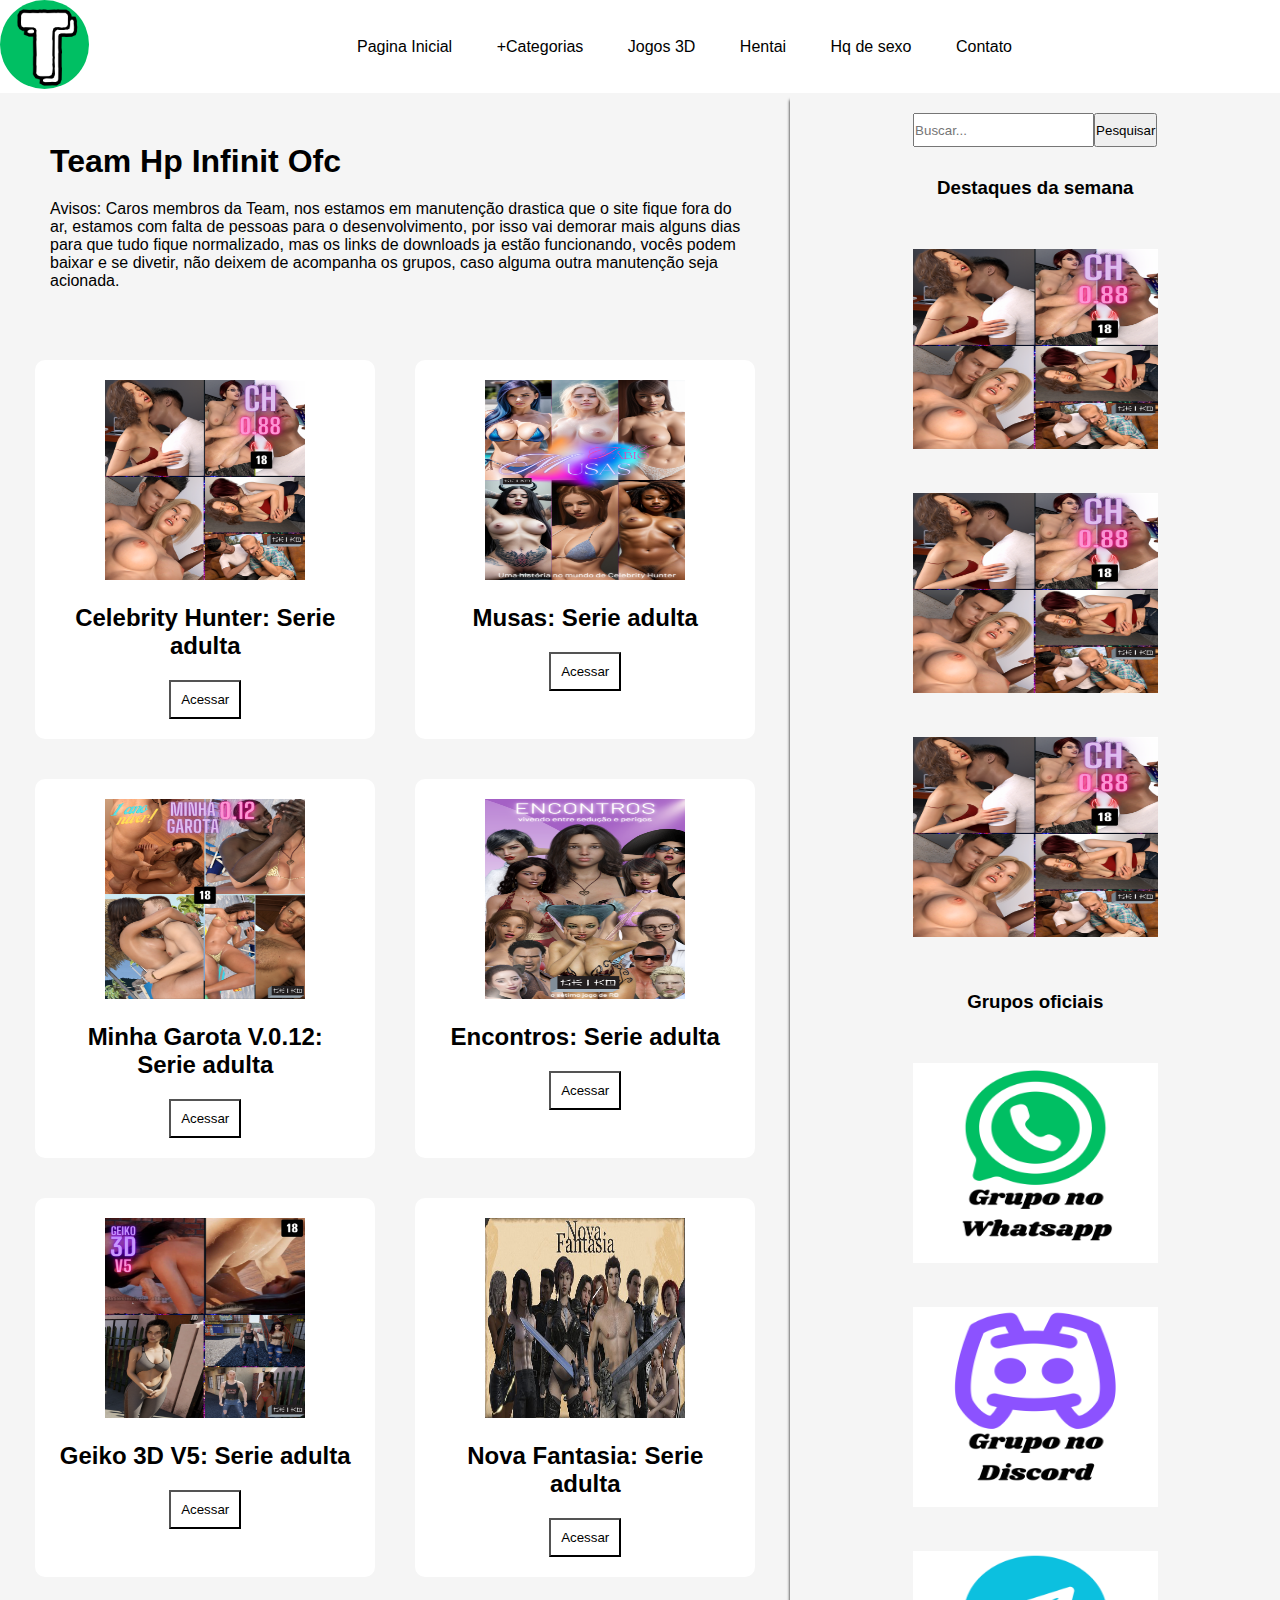
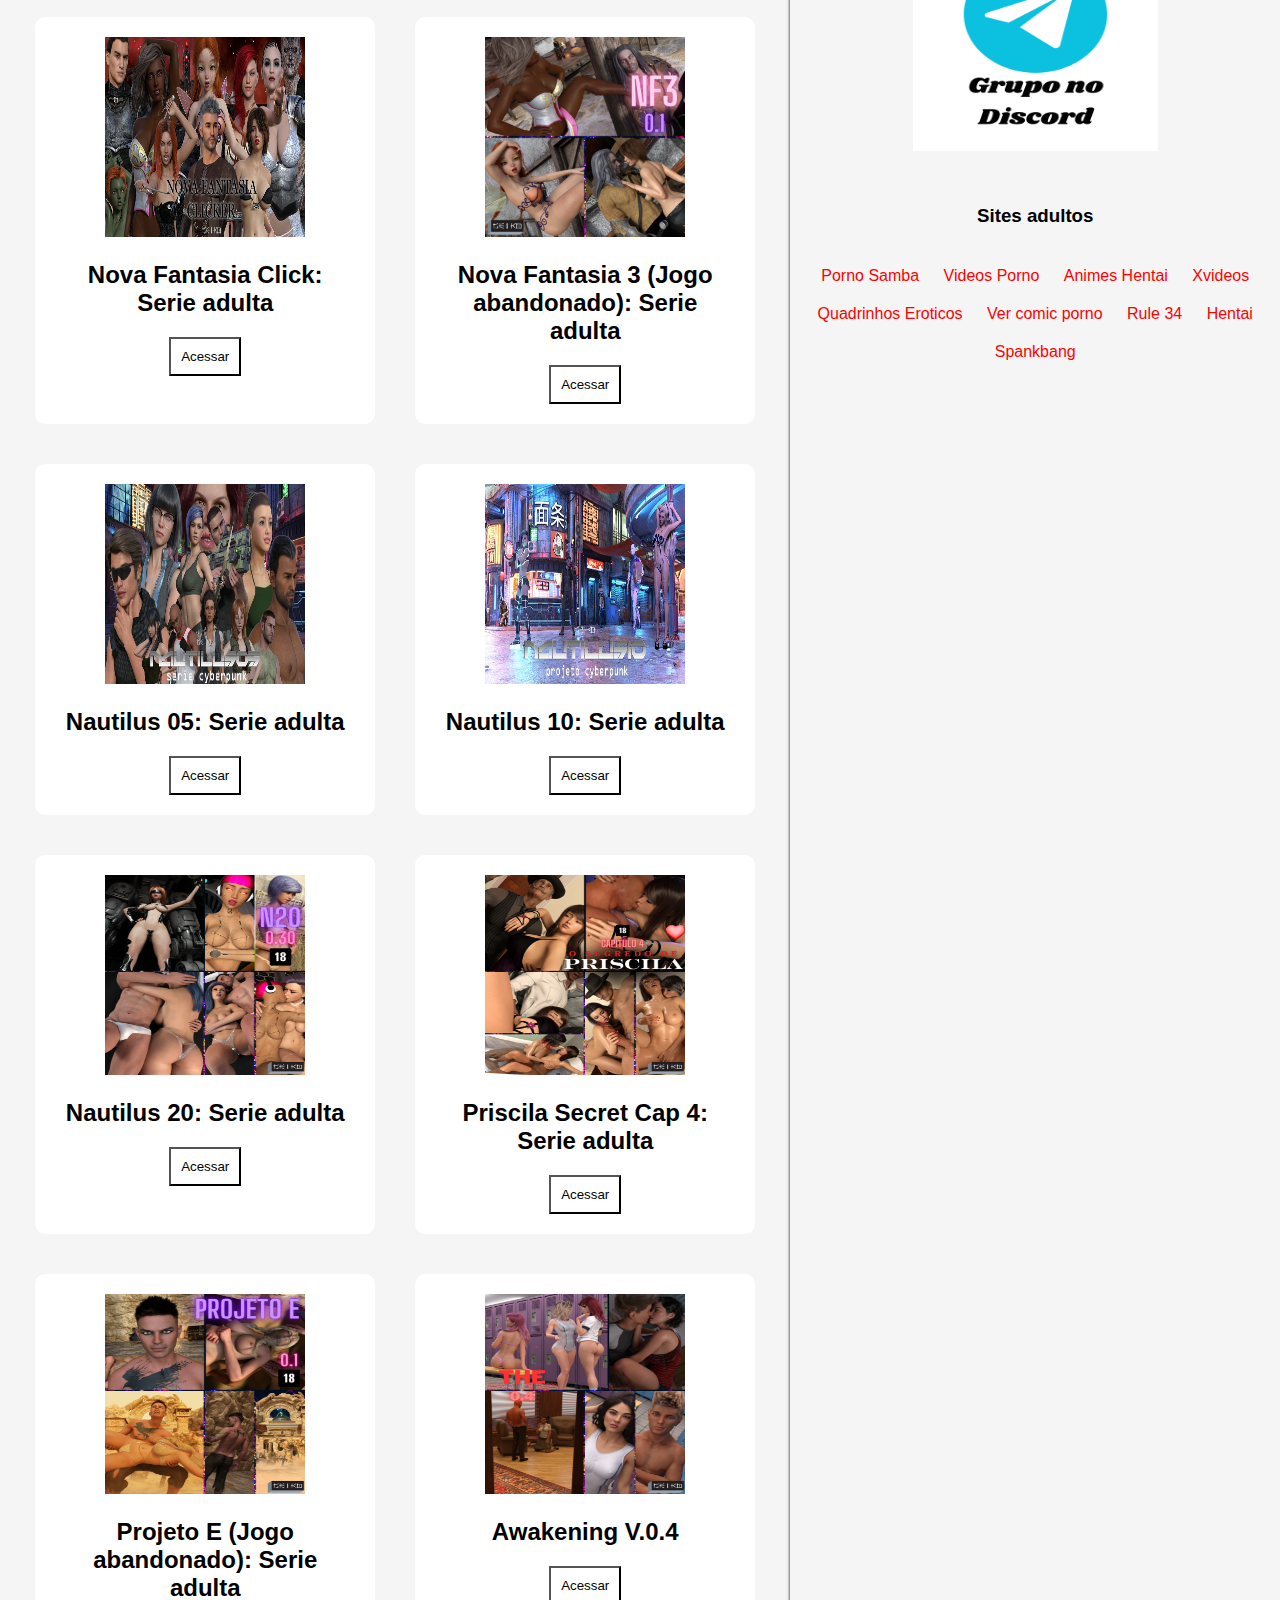
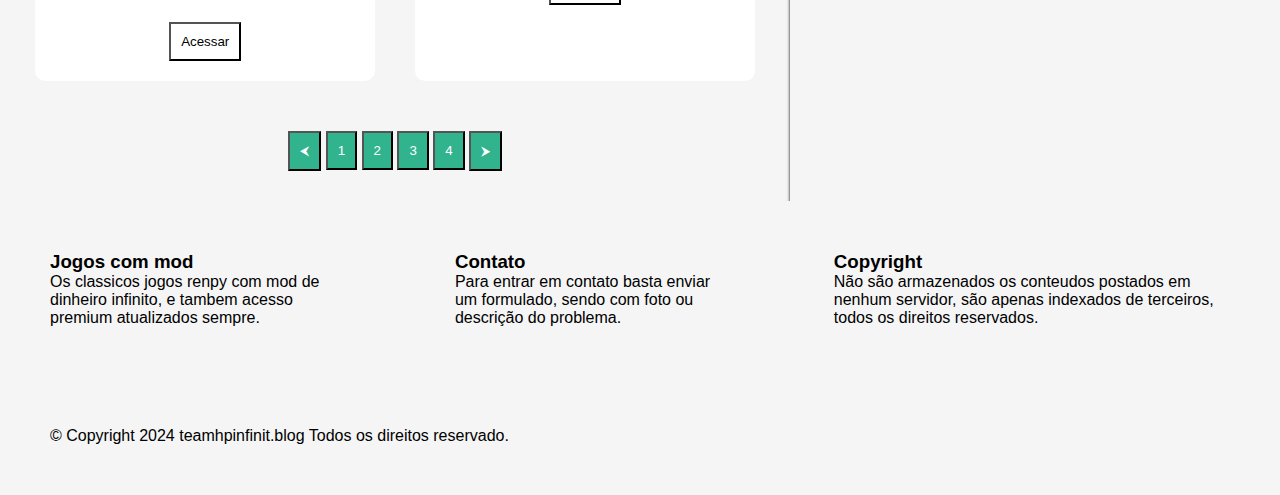
==== index.html @ 03e81458 "up" ====
<!DOCTYPE html>
<html lang="pt-br">

<head>
    <meta charset="UTF-8">
    <meta name="viewport" content="width=device-width, initial-scale=1.0">
    <title>Team Hp Infinit</title>
    <link rel="stylesheet" href="style.css">
    <link rel="stylesheet" media="(max-width: 960px)" href="mobile.css">
    <link rel="shortcut icon" href="images/favicon/fav.png" type="image/x-icon">
    <script src="js.js"></script>
</head>

<body>
    <div class="container">
        <header class="item display">
            <div class="logotipo">
                <a href=""><img src="images/logo/logotipo.png" alt=""></a>
            </div>
            <nav class="navegacao">
                <ul>
                    <li><a href="#">Pagina Inicial</a></li>
                    <li><a href="#">+Categorias</a></li>
                    <li><a href="https://cavernadofap.com/" target="_blank" title="Ir para o site">Jogos 3D</a></li>
                    <li><a href="https://www.muitohentai.com/" target="_blank" title="Ir para o site">Hentai</a></li>
                    <li><a href="https://www.quadrinhosdesexo.com/" target="_blank" title="Ir para o site">Hq de
                            sexo</a></li>
                    <li><a href="https://forms.gle/F5Vw3w3EpwEuDKp57" target="_blank"
                            title="Formulario de contato">Contato</a></li>
                </ul>
            </nav>
            <div class="botaomenu">
                <button onclick="ativarmenu()"><img src="images/icons/menu.png" alt=""></button>
            </div>
            <div class="menuoculto">

            </div>


        </header>
        <nav class="navmobi">
            <ul>
                <button onclick="desativarmenu()">X</button>
                <li><a href="#">Pagina Inicial</a></li>
                <li><a href="#">+Categorias</a></li>
                <li><a href="https://cavernadofap.com/" target="_blank" title="Ir para o site">Jogos 3D</a></li>
                <li><a href="https://www.muitohentai.com/" target="_blank" title="Ir para o site">Hentai</a></li>
                <li><a href="https://www.quadrinhosdesexo.com/" target="_blank" title="Ir para o site">Hq de sexo</a>
                </li>
                <li><a href="https://forms.gle/F5Vw3w3EpwEuDKp57" target="_blank"
                        title="Formulario de contato">Contato</a></li>
            </ul>
        </nav>
        <main class="item">

            <div class="titulo">
                <h1>
                    Team Hp Infinit Ofc
                </h1>
                <p>
                    Avisos: Caros membros da Team, nos estamos em manutenção drastica que o site fique fora do ar,
                    estamos com falta de pessoas para o desenvolvimento, por isso vai demorar mais alguns dias para que
                    tudo fique normalizado, mas os links de downloads ja estão funcionando, vocês podem baixar e se
                    divetir, não deixem de acompanha os grupos, caso alguma outra manutenção seja acionada.
                </p>
            </div>

            <div class="conteudos">

                <div class="jogos">
                    <img src="images/capas dos jogos/geiko games/ch/celebrityhuntergk.png" alt="">
                    <h2>
                        Celebrity Hunter: Serie adulta
                    </h2>
                    <button><a href="jogos/geikogames/celebrityhunter/celebrityhunter.html">Acessar</a></button>
                </div>

                <div class="jogos">
                    <img src="images/capas dos jogos/geiko games/mu/musasgk.png" alt="">
                    <h2>
                        Musas: Serie adulta
                    </h2>
                    <button><a href="jogos/geikogames/musas/musas.html">Acessar</a></button>
                </div>

                <div class="jogos">
                    <img src="images/capas dos jogos/geiko games/my/minhagarotagk.png" alt="">
                    <h2>
                        Minha Garota V.0.12: Serie adulta
                    </h2>
                    <button><a href="jogos/geikogames/minhagarota/minhagarota.html">Acessar</a></button>
                </div>

                <div class="jogos">
                    <img src="images/capas dos jogos/geiko games/en/encontrosgk.png" alt="">
                    <h2>
                        Encontros: Serie adulta
                    </h2>
                    <button><a href="jogos/geikogames/encontros/encontros.html">Acessar</a></button>
                </div>

                <div class="jogos">
                    <img src="images/capas dos jogos/geiko games/gk3d/geiko3dV5.png" alt="">
                    <h2>
                        Geiko 3D V5: Serie adulta
                    </h2>
                    <button><a href="jogos/geikogames/geiko3d/geiko3d.html">Acessar</a></button>
                </div>

                <div class="jogos">
                    <img src="images/capas dos jogos/geiko games/nf/novafantasiagk.BannerPrincipalGPjpg" alt="">
                    <h2>
                        Nova Fantasia: Serie adulta
                    </h2>
                    <button><a href="jogos/geikogames/novafantasia/novafantasia.html">Acessar</a></button>
                </div>

                <div class="jogos">
                    <img src="images/capas dos jogos/geiko games/nfc/novafantasiaclickgk.Capa16x9jpg" alt="">
                    <h2>
                        Nova Fantasia Click: Serie adulta
                    </h2>
                    <button><a href="jogos/geikogames/novafantasiaclick/novafantasiaclick.html">Acessar</a></button>
                </div>

                <div class="jogos">
                    <img src="images/capas dos jogos/geiko games/nf3/novafantasia3gk.png" alt="">
                    <h2>
                        Nova Fantasia 3 (Jogo abandonado): Serie adulta
                    </h2>
                    <button><a href="jogos/geikogames/novafantasia3/novafantasia3.html">Acessar</a></button>
                </div>


                <div class="jogos">
                    <img src="images/capas dos jogos/geiko games/nt05/nautilus05gk.jpg" alt="">
                    <h2>
                        Nautilus 05: Serie adulta
                    </h2>
                    <button><a href="jogos/geikogames/nautilus05/nautilus05.html">Acessar</a></button>
                </div>

                <div class="jogos">
                    <img src="images/capas dos jogos/geiko games/nt10/nautilus10gk.jpg" alt="">
                    <h2>
                        Nautilus 10: Serie adulta
                    </h2>
                    <button><a href="jogos/geikogames/nautilus10/nautilus10.html">Acessar</a></button>
                </div>

                <div class="jogos">
                    <img src="images/capas dos jogos/geiko games/nt20/nautilus20gk.png" alt="">
                    <h2>
                        Nautilus 20: Serie adulta
                    </h2>
                    <button><a href="jogos/geikogames/nautilus20/nautilus20.html">Acessar</a></button>
                </div>

                <div class="jogos">
                    <img src="images/capas dos jogos/geiko games/pri/priscilasecretgk.png" alt="">
                    <h2>
                        Priscila Secret Cap 4: Serie adulta
                    </h2>
                    <button><a href="jogos/geikogames/priscilasecret/priscilasecret.html">Acessar</a></button>
                </div>

                <div class="jogos">
                    <img src="images/capas dos jogos/geiko games/projetoE/projetoegk.png" alt="">
                    <h2>
                        Projeto E (Jogo abandonado): Serie adulta
                    </h2>
                    <button><a href="jogos/geikogames/projetoe/projetoe.html">Acessar</a></button>
                </div>

                <div class="jogos">
                    <img src="images/capas dos jogos/geiko games/awa/awakening.png" alt="">
                    <h2>
                        Awakening V.0.4
                    </h2>
                    <button><a href="#" onclick="alert('Jogo indisponivel')">Acessar</a></button>
                </div>

            </div>

            <div class="proximapagina">
                <button><a href="#">&#11164;</a></button>
                <button><a href="#">1</a></button>
                <button><a href="#">2</a></button>
                <button><a href="#">3</a></button>
                <button><a href="#">4</a></button>
                <button><a href="#">&#11166;</a></button>
            </div>

        </main>
        <aside class="item">
            <div class="lateral">
                <div class="lupa">
                    <input type="text" placeholder="Buscar...">
                    <button>Pesquisar</button>
                </div>
                <div class="destaques">
                    <h3>
                        Destaques da semana
                    </h3>
                    <a href="#">
                        <img src="images/capas dos jogos/geiko games/ch/celebrityhuntergk.png" alt="">
                    </a>
                    <a href="#">
                        <img src="images/capas dos jogos/geiko games/ch/celebrityhuntergk.png" alt="">
                    </a>
                    <a href="#">
                        <img src="images/capas dos jogos/geiko games/ch/celebrityhuntergk.png" alt="">
                    </a>
                </div>

                <div class="grupos destaques">
                    <h3>
                        Grupos oficiais
                    </h3>
                    <a href="https://chat.whatsapp.com/IPwhOsysK3p9OAANcM45rq" target="_blank">
                        <img src="images/grupos/Grupo no Whatsapp.png" alt="">
                    </a>
                    <a href="https://discord.gg/swaqY6tvbE" target="_blank">
                        <img src="images/grupos/Grupo no Discord.png" alt="">
                    </a>
                    <a href="https://t.me/teamhpinfinit" target="_blank">
                        <img src="images/grupos/Grupo no Telegram.png" alt="">
                    </a>
                </div>

                <div class="sitesxxx">
                    <h3>
                        Sites adultos
                    </h3>
                    <ul>
                        <li><a href="https://www.sambaporno.com/" target="_blank" title="Ir para o site">Porno Samba</a>
                        </li>
                        <li><a href="https://pt.pornhub.com/" target="_blank" title="Ir para o site">Videos Porno</a>
                        </li>
                        <li><a href="https://hentailegendado.com/" target="_blank" title="Ir para o site">Animes
                                Hentai</a></li>
                        <li><a href="https://www.xvideos.com/" target="_blank" title="Ir para o site">Xvideos</a></li>
                        <li><a href="https://www.quadrinhoseroticos.blog/" target="_blank"
                                title="Ir para o site">Quadrinhos Eroticos</a></li>
                        <li><a href="https://chochox.com/porno/" target="_blank" title="Ir para o site">Ver comic
                                porno</a></li>
                        <li><a href="https://rule34.xxx/" target="_blank" title="Ir para o site">Rule 34</a></li>
                        <li><a href="https://www.muitohen" target="_blank" title="Ir para o site"> Hentai</a></li>
                        <li><a href="https://br.spankbang.com/" target="_blank" title="Ir para o site">Spankbang</a>
                        </li>
                    </ul>
                </div>

            </div>
        </aside>
        <footer class="item">
            <div class="quadros">

                <div class="coops">
                    <h3>
                        Jogos com mod
                    </h3>
                    <p>
                        Os classicos jogos renpy com mod de dinheiro infinito, e tambem acesso premium atualizados
                        sempre.
                    </p>
                </div>

                <div class="coops">
                    <h3>
                        Contato
                    </h3>
                    <p>
                        Para entrar em contato basta enviar um formulado, sendo com foto ou descrição do problema.
                    </p>
                </div>

                <div class="coops">
                    <h3>
                        Copyright
                    </h3>
                    <p>
                        Não são armazenados os conteudos postados em nenhum servidor, são apenas indexados de terceiros,
                        todos os direitos reservados.
                    </p>
                </div>

            </div>

            <div class="coopy">
                <p>
                    © Copyright 2024 teamhpinfinit.blog Todos os direitos reservado.
                </p>
            </div>

        </footer>
    </div>
</body>

</html>
---- style.css ----
*{
    font-family: Arial, Helvetica, sans-serif;
    max-width: 100%;
    margin: 0%;
    padding: 0%;
}

body{
    color: white;
    background-color: whitesmoke;
}

.container{
    display: grid;
    grid-template-areas: 
    "header header header"
    "main main aside"
    "footer footer footer"
    ;
}

header{
    grid-area: header;
}

main{
    grid-area: main;
    background-color: whitesmoke;
    color: black;
}

aside{
    grid-area: aside;
    background-color: whitesmoke;
    color: black;
    box-shadow: 3px 10px 3px 3px black;
}

footer{
    grid-area: footer;
}

.conteudos{
    display: flex;
    flex-wrap: wrap;
    justify-content: center;
}

.display{
    display: flex;
    align-items: center;
    background-color: white;
}

.logotipo img{
    width: 89px;
    border-radius: 50px;
}

.titulo{
    margin: 50px;
}

.titulo h1{
    margin: 20px 0px;
}

.navegacao{
    margin: auto;
}

.navegacao ul{
    list-style: none;
}

.navegacao li{
    display: inline-block;
    padding: 20px;
}

.navegacao a{
    color: black;
    opacity: 1;
    text-decoration: none;
}

.navegacao a:hover{
    opacity: 0.7;
}

.botaomenu{
    display: none;
}

.navmobi{
    display: none;
}

.botaomenu img{
    width: 50px;
}

.jogos{
    width: 300px;
    background-color: white;
    padding: 20px;
    margin: 20px;
    text-align: center;
    border-radius: 10px;
}

.jogos h2{
    margin: 20px 0px;
}

.jogos img{
    width: 200px;
    height: 200px;
}

.jogos button{
    padding: 10px;
    background-color: rgb(255, 255, 255);
    opacity: 1;
}

.jogos a{
    color: black;
    text-decoration: none;
}

.jogos a:hover{
    opacity: 0.7;
}

.proximapagina{
    text-align: center;
    margin: 30px 0px;
}

.proximapagina button{
    padding: 10px;
    background-color: rgb(49, 180, 141);
}

.proximapagina a{
    color: white;
    text-decoration: none;
    opacity: 1;
}

.proximapagina a:hover{
    opacity: 0.7;
}

.lupa{
    display: flex;
    justify-content: center;
    margin: 20px;
}

.lupa input{
    height: 30px;
}

.destaques{
    text-align: center;
}

.destaques h3{
    margin: 30px 0px;
}

.destaques img{
    width: 50%;
    height: 200px;
    margin: 20px 0px;
}

.sitesxxx{
    text-align: center;
}

.sitesxxx h3{
    margin: 30px 0px;
}

.sitesxxx ul{
    list-style: none;
}

.sitesxxx li{
    display: inline-block;
    padding: 10px;
}

.sitesxxx a{
    color: red;
    text-decoration: none;
    opacity: 1;
}

.sitesxxx a:hover{
    opacity: 0.7;
}

.quadros{
    display: flex;
    background-color: whitesmoke;
    color: black;
}

.coops{
    margin: 50px;
}

.coopy{
    margin: 50px;
    background-color: whitesmoke;
    color: black;
}
---- mobile.css ----
*{
    font-family: Arial, Helvetica, sans-serif;
}

body{
    color: white;
}

.container{
    display: block;
    gap: 5px;
    grid-template-areas: 
    "header header"
    "main main"
    "aisde aside"
    "footer footer"
    ;
}

header{
    grid-area: header;
}

main{
    grid-area: main;
}

aside{
    grid-area: aside;
}

footer{
    grid-area: footer;
}

.item{
    background-color: ;
    padding: 20px 0px;
}

.display{
    display: flex;
}

.logotipo{
    margin: 0;
}

.navegacao{
    display: none;
}

.navegacao ul{
    list-style: none;
}

.navegacao li{
    display: inline-block;
    padding: 20px;
}

.navegacao a{
    color: white;
    opacity: 1;
    text-decoration: none;
}

.navegacao a:hover{
    opacity: 0.7;
}

.botaomenu{
    display: block;
    position: absolute;
    right: 0;
}

.botaomenu img{
    width: 50px;
}

.navmobi{
    position: absolute;
    top: 0;
    background-color: white;
    padding: 20px;
    width: 250px;
    height: 1110vh;
    box-shadow: 3px 3px 3px red;
}

.navmobi button{
    font-weight: bold;
    padding: 10px;
    background-color: white;
}

.navmobi ul{
    list-style: none;
}

.navmobi li{
    margin: 30px;
    padding: 10px;
}

.navmobi a{
    color: black;
    opacity: 1;
    text-decoration: none;
}

.navmobia a:hover{
    opacity: 0.7;
}

.fechar{
    font-size: 30px;
}

.lateral{
    width: 100%;
}

.lupa{
    display: flex;
    justify-content: center;
    margin: 20px;
}

.lupa input{
    height: 30px;
}

.destaques{
    text-align: center;
}

.destaques img{
    display: flex;
    width: 200px;
    height: 200px;
    margin: 20px auto;
}

.sitesxxx{
    text-align: center;
    margin: 0px 40px;
}

.sitesxxx ul{
    list-style: none;
}

.sitesxxx li{
    display: inline-block;
    padding: 10px;
}

.sitesxxx a{
    color: red;
    text-decoration: none;
    opacity: 1;
}

.sitesxxx a:hover{
    opacity: 0.7;
}

.quadros{
    display: block;
}
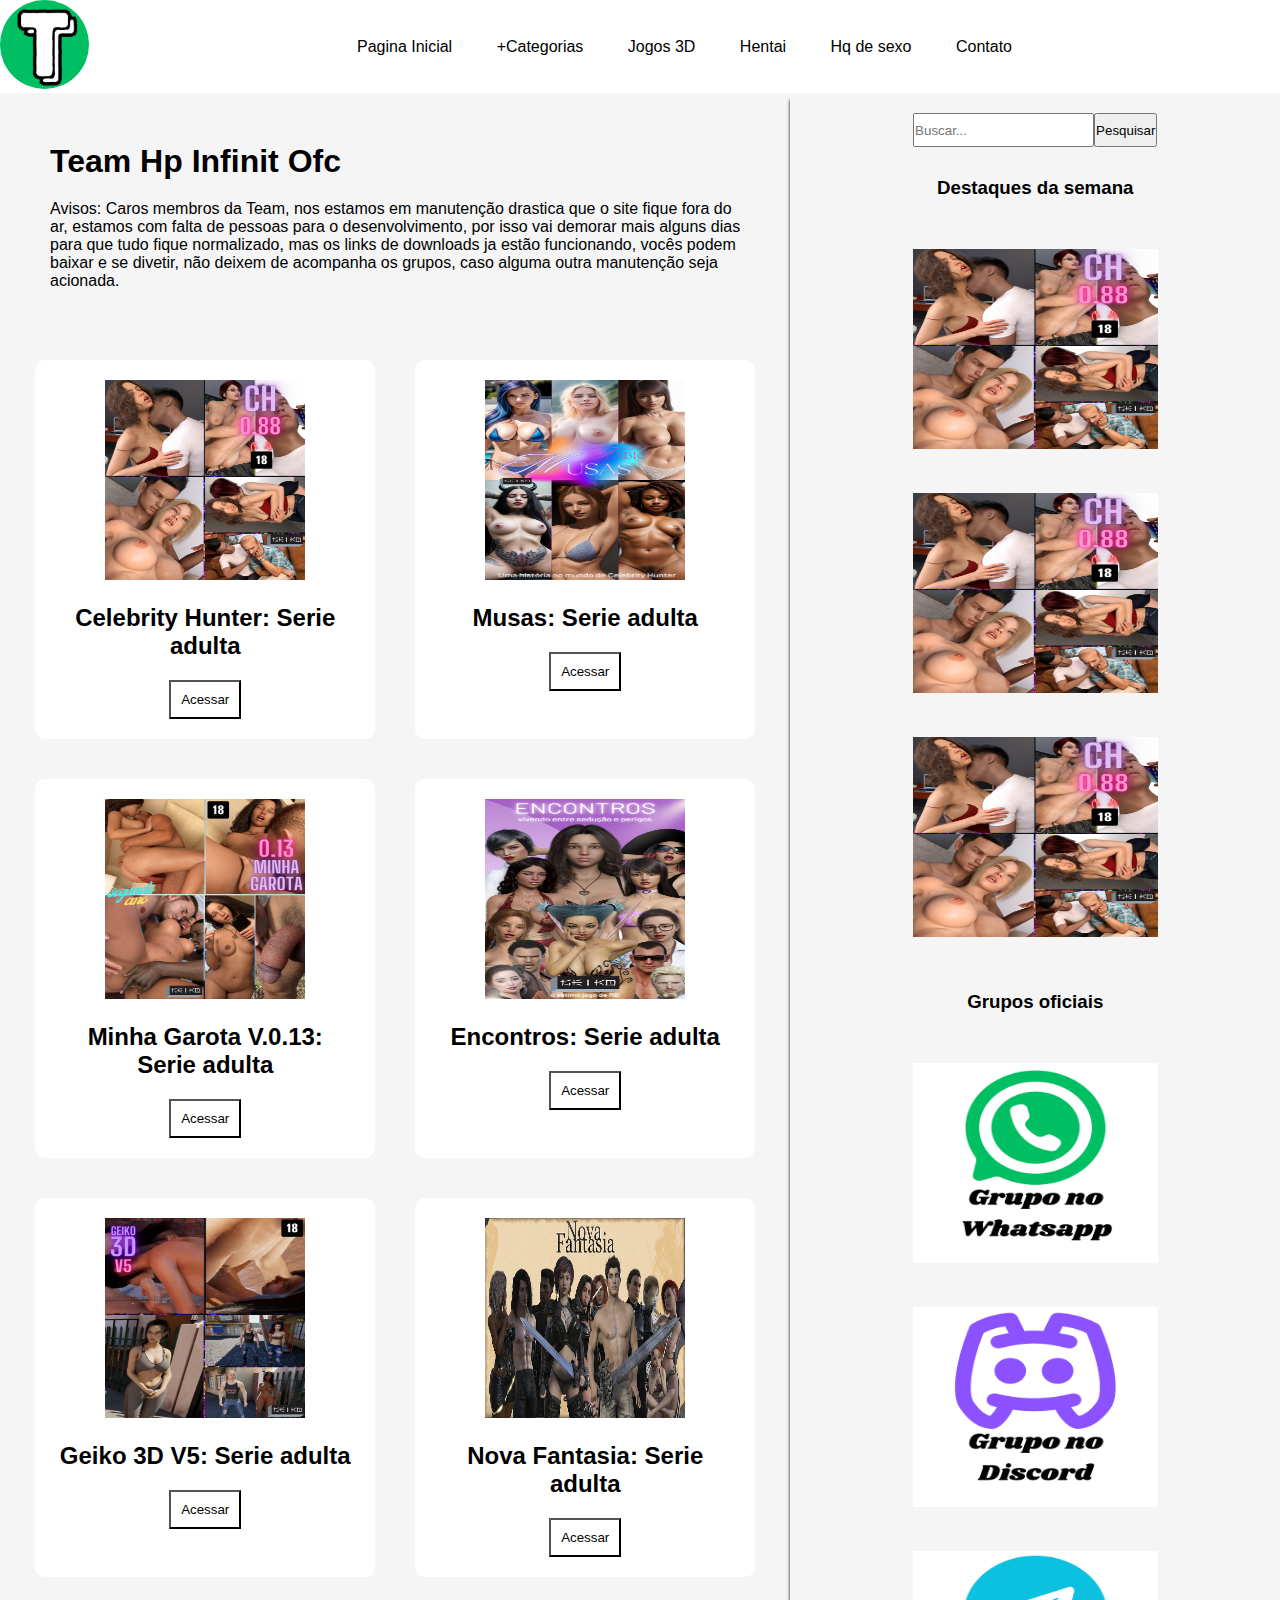
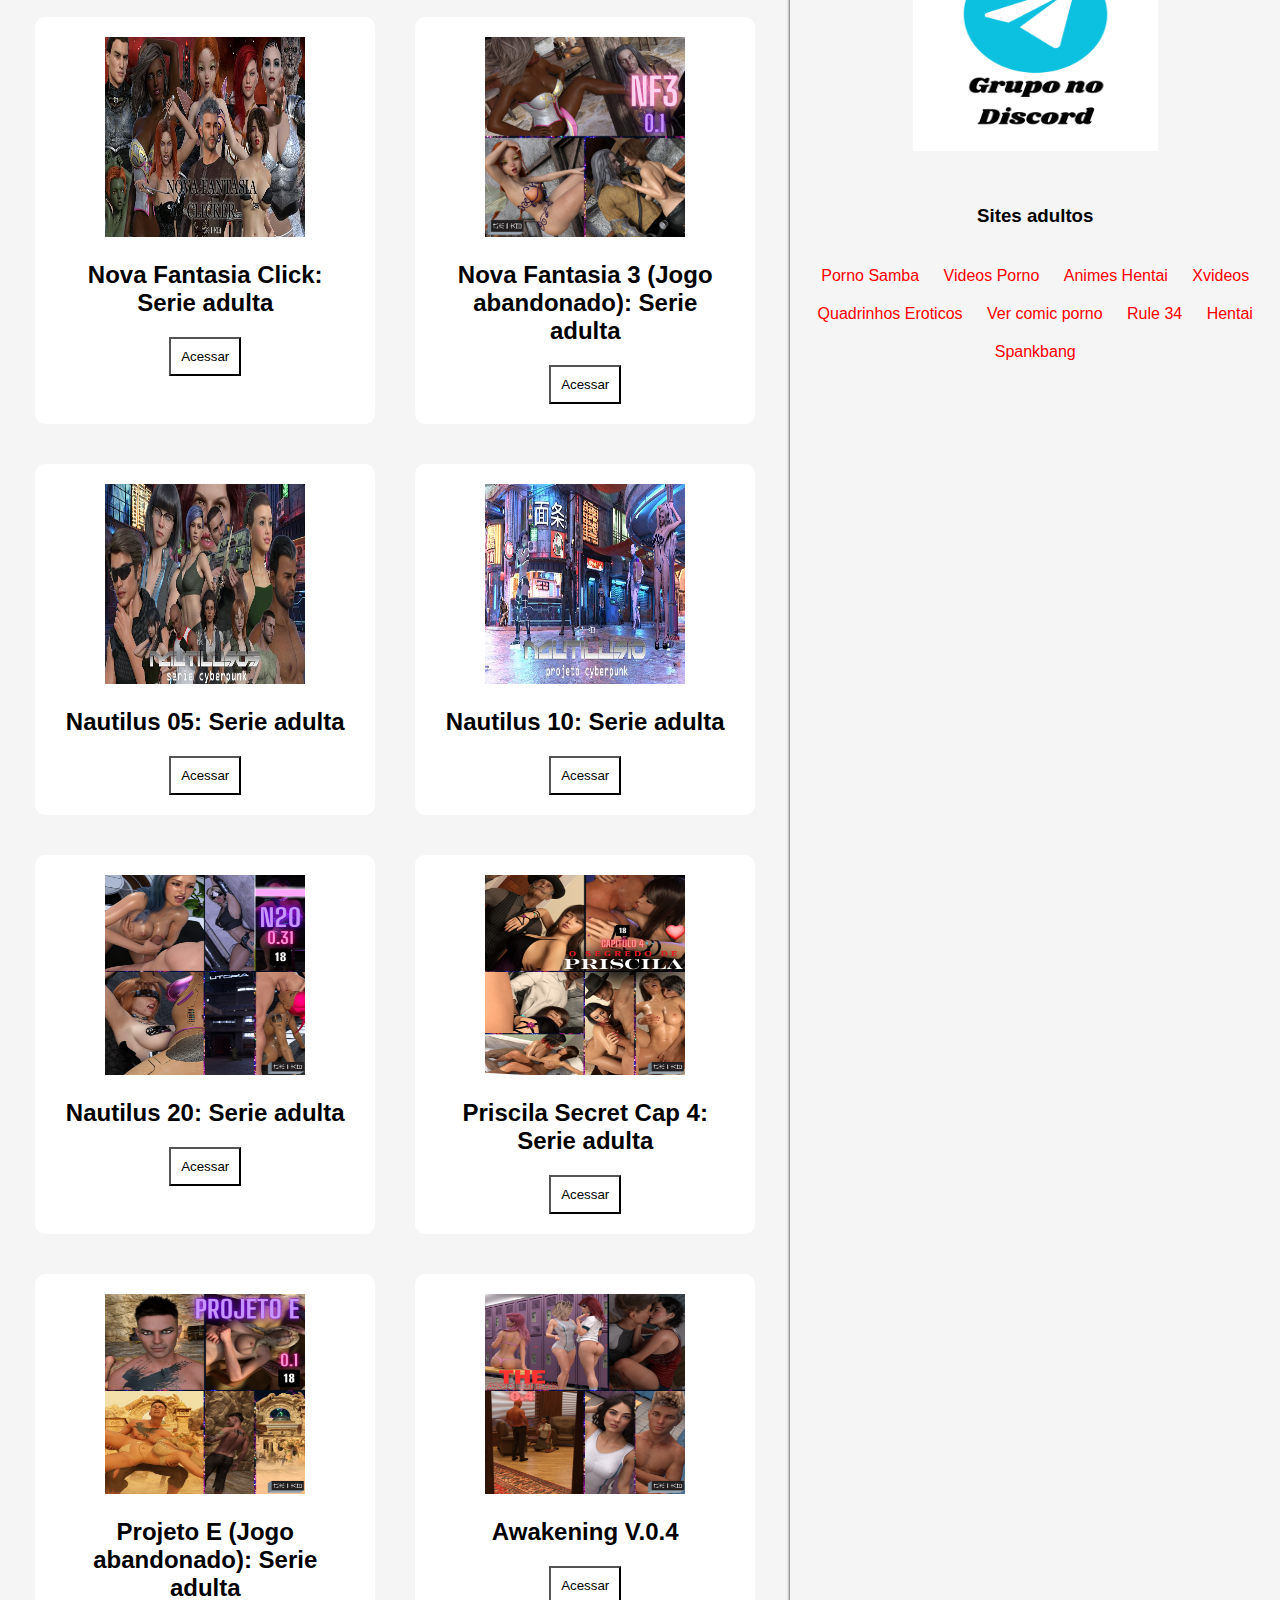
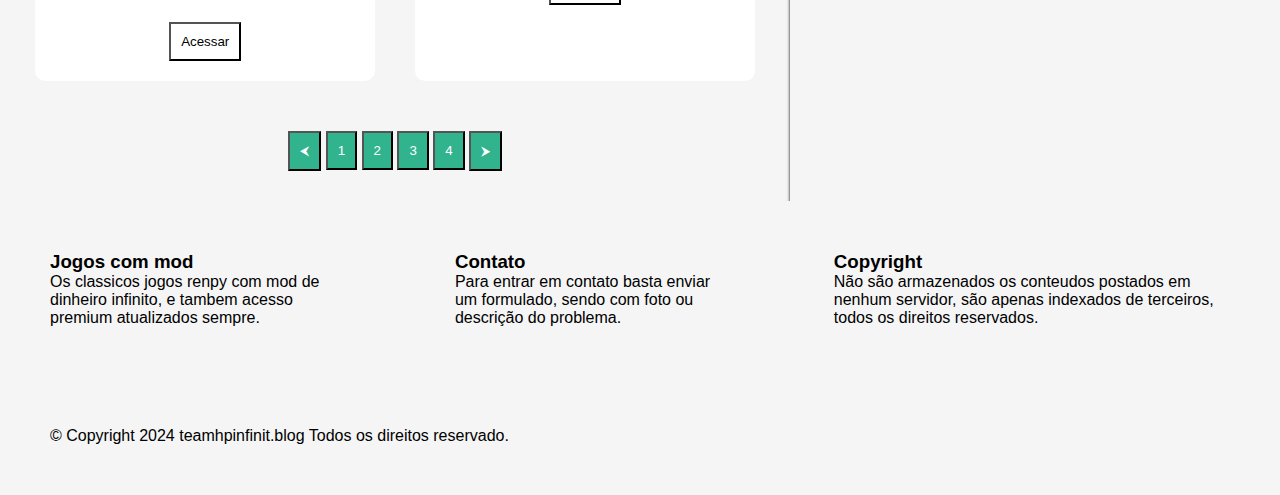
==== commit 497589b1: "up" ====
--- a/index.html
+++ b/index.html
@@ -86,7 +86,7 @@
                 <div class="jogos">
                     <img src="images/capas dos jogos/geiko games/my/minhagarotagk.png" alt="">
                     <h2>
-                        Minha Garota V.0.12: Serie adulta
+                        Minha Garota V.0.13: Serie adulta
                     </h2>
                     <button><a href="jogos/geikogames/minhagarota/minhagarota.html">Acessar</a></button>
                 </div>
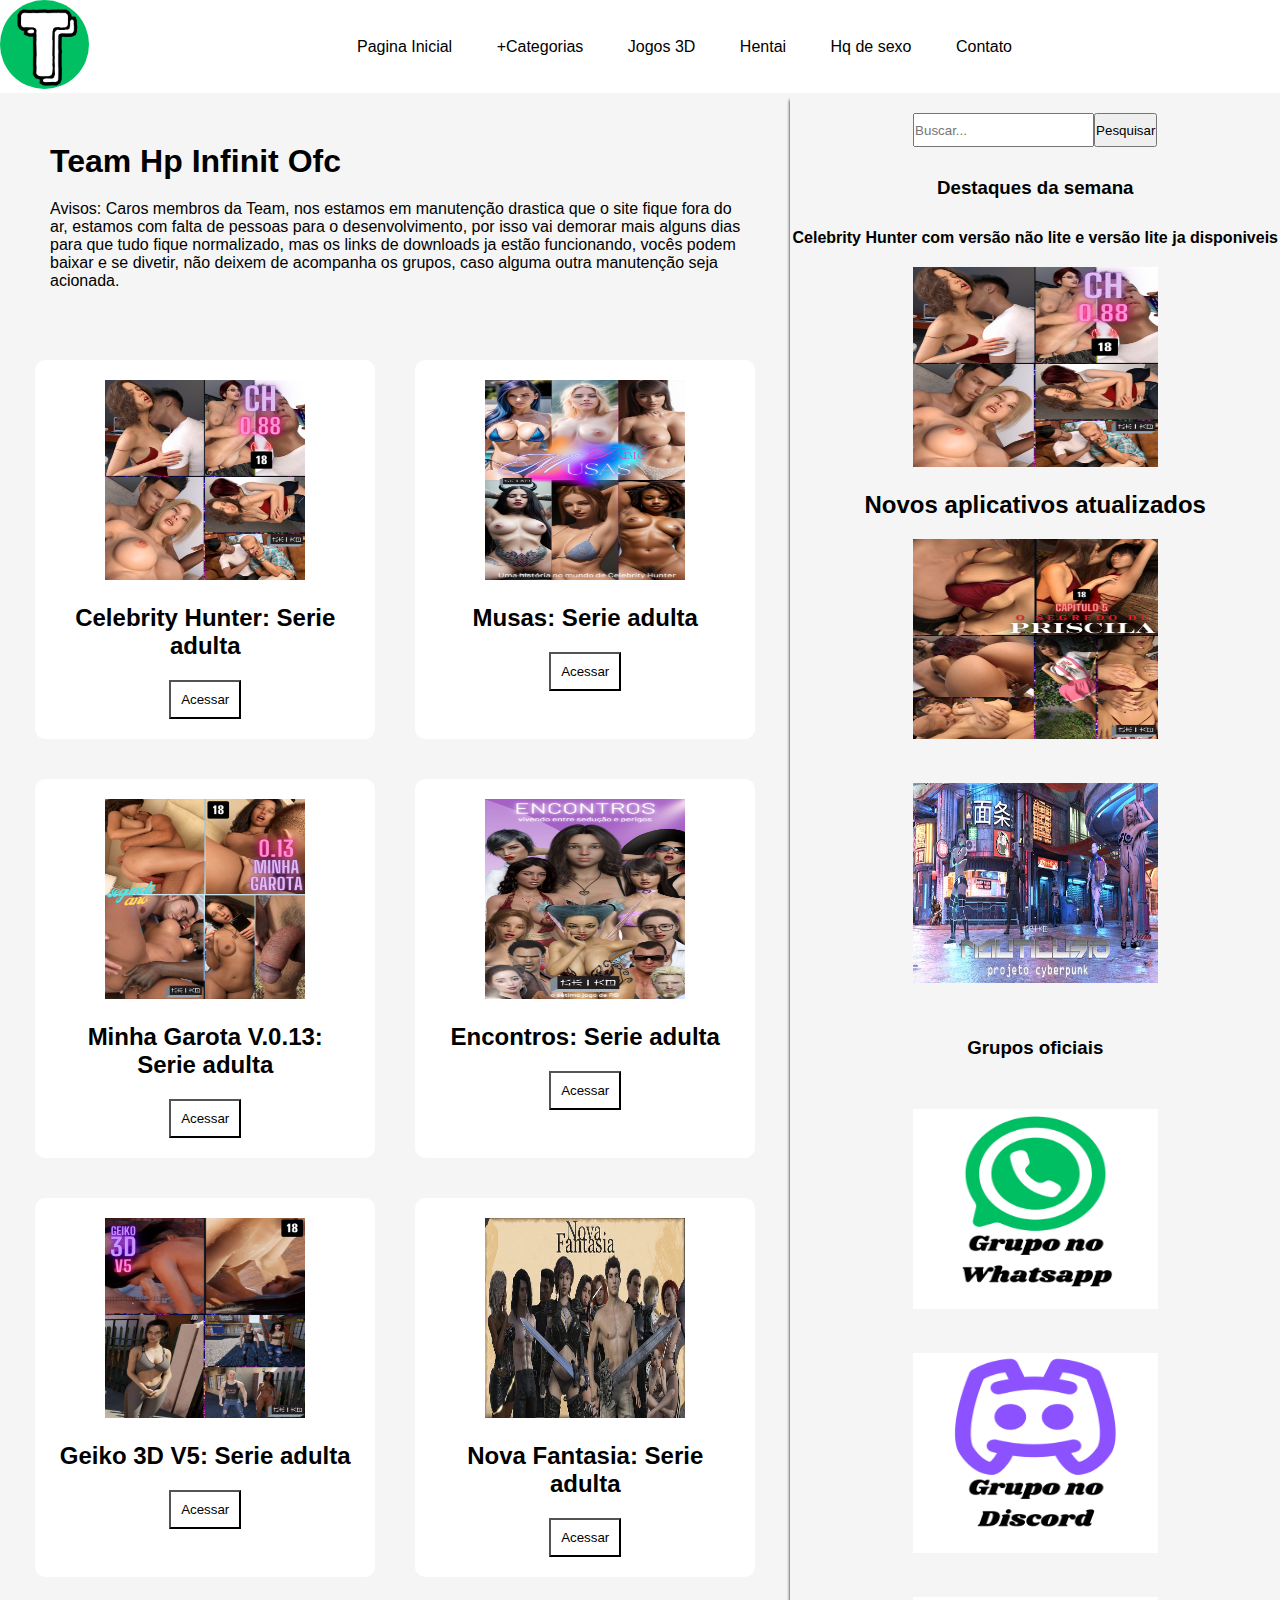
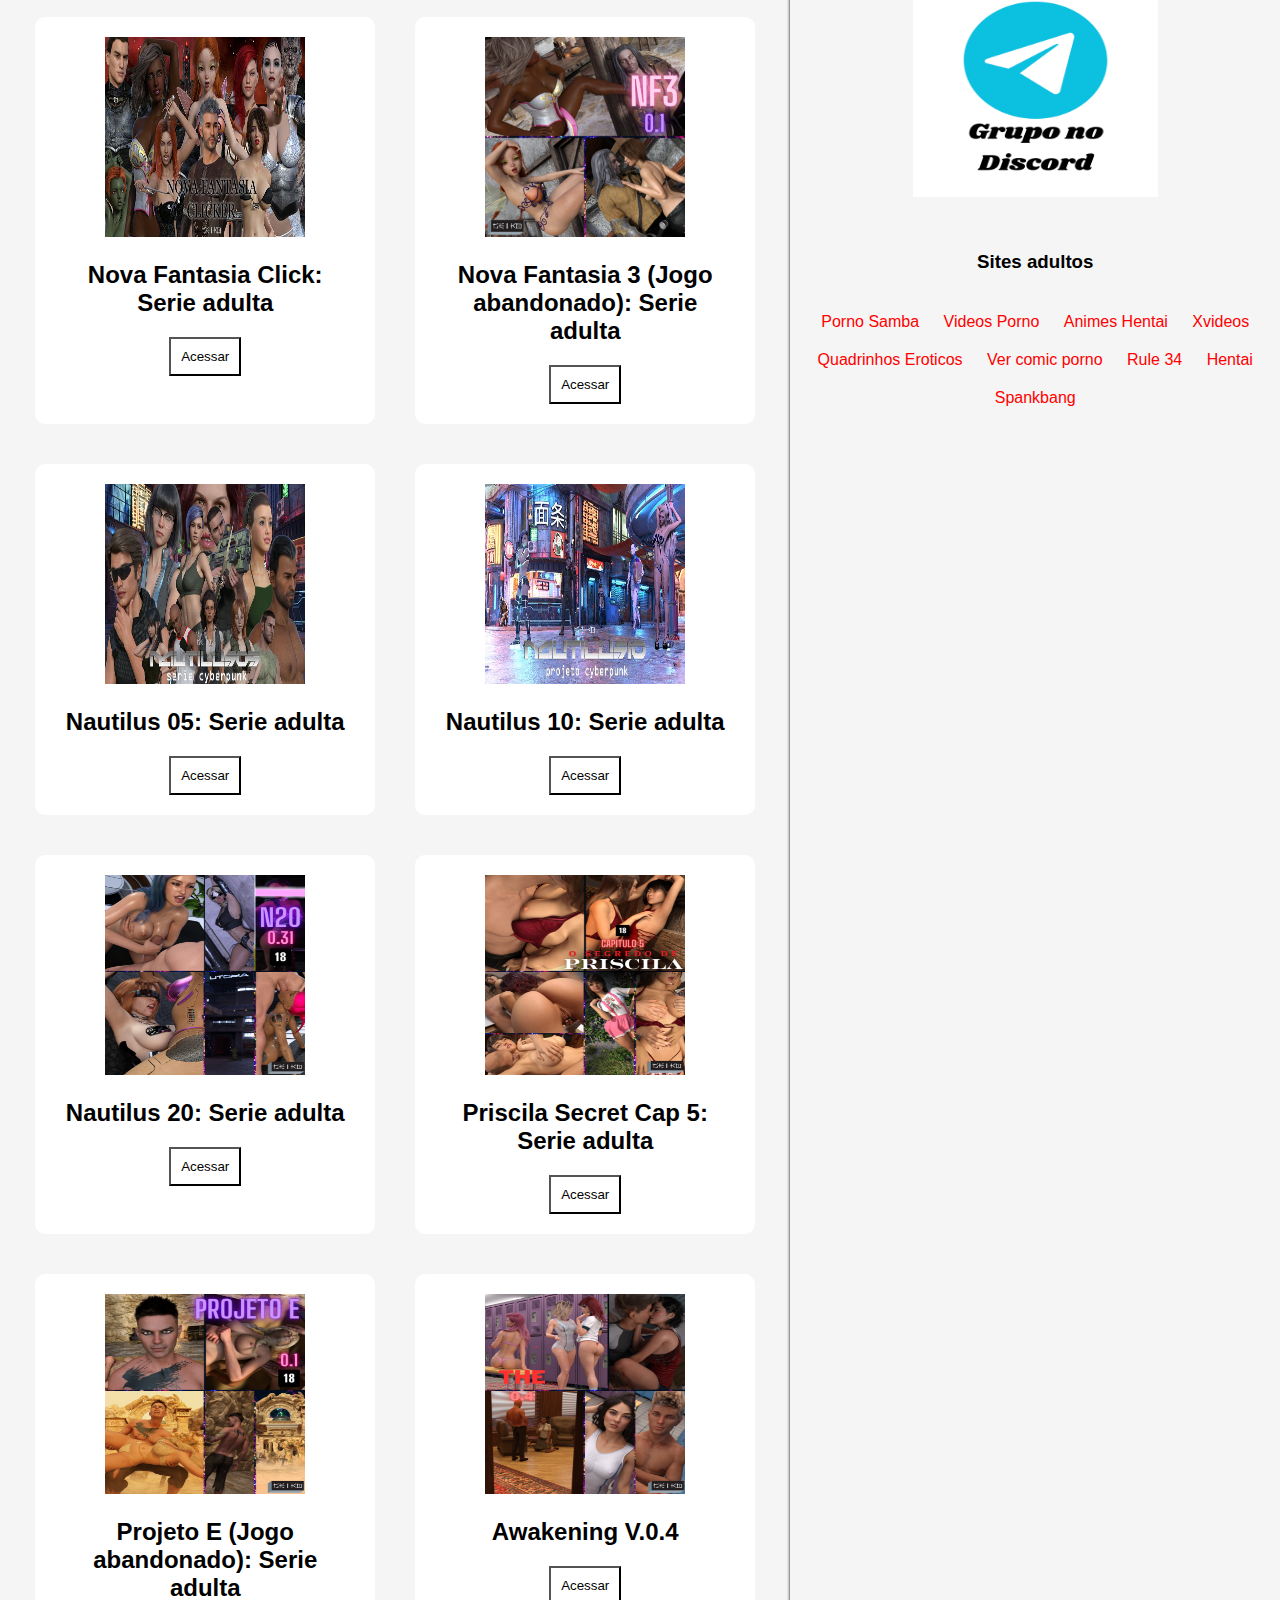
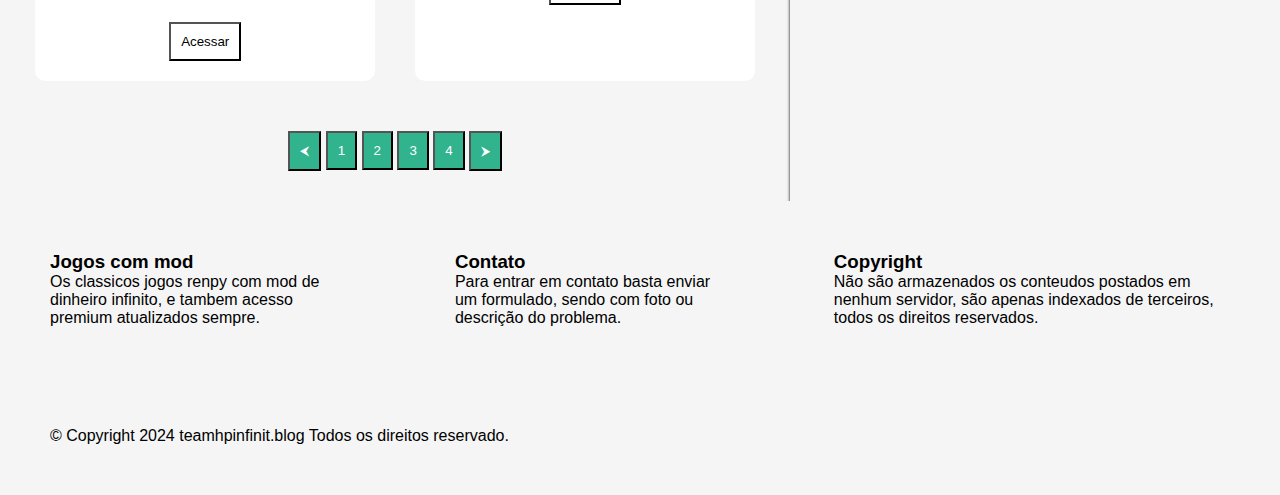
==== commit 3de84982: "up" ====
--- a/index.html
+++ b/index.html
@@ -108,7 +108,7 @@
                 </div>
 
                 <div class="jogos">
-                    <img src="images/capas dos jogos/geiko games/nf/novafantasiagk.BannerPrincipalGPjpg" alt="">
+                    <img src="images/capas dos jogos/geiko games/nf/novafantasiagk.BannerPrincipalGP.jpg" alt="">
                     <h2>
                         Nova Fantasia: Serie adulta
                     </h2>
@@ -116,7 +116,7 @@
                 </div>
 
                 <div class="jogos">
-                    <img src="images/capas dos jogos/geiko games/nfc/novafantasiaclickgk.Capa16x9jpg" alt="">
+                    <img src="images/capas dos jogos/geiko games/nfc/novafantasiaclickgk.Capa16x9.jpg" alt="">
                     <h2>
                         Nova Fantasia Click: Serie adulta
                     </h2>
@@ -159,7 +159,7 @@
                 <div class="jogos">
                     <img src="images/capas dos jogos/geiko games/pri/priscilasecretgk.png" alt="">
                     <h2>
-                        Priscila Secret Cap 4: Serie adulta
+                        Priscila Secret Cap 5: Serie adulta
                     </h2>
                     <button><a href="jogos/geikogames/priscilasecret/priscilasecret.html">Acessar</a></button>
                 </div>
@@ -202,14 +202,20 @@
                     <h3>
                         Destaques da semana
                     </h3>
+                    <h4>
+                        Celebrity Hunter com versão não lite e versão lite ja disponiveis
+                    </h4>
                     <a href="#">
                         <img src="images/capas dos jogos/geiko games/ch/celebrityhuntergk.png" alt="">
                     </a>
+                    <h2>
+                        Novos aplicativos atualizados
+                    </h2>
                     <a href="#">
-                        <img src="images/capas dos jogos/geiko games/ch/celebrityhuntergk.png" alt="">
+                        <img src="images/capas dos jogos/geiko games/pri/priscilasecretgk.png" alt="">
                     </a>
                     <a href="#">
-                        <img src="images/capas dos jogos/geiko games/ch/celebrityhuntergk.png" alt="">
+                        <img src="images/capas dos jogos/geiko games/nt10/nautilus10gk.jpg" alt="">
                     </a>
                 </div>
 
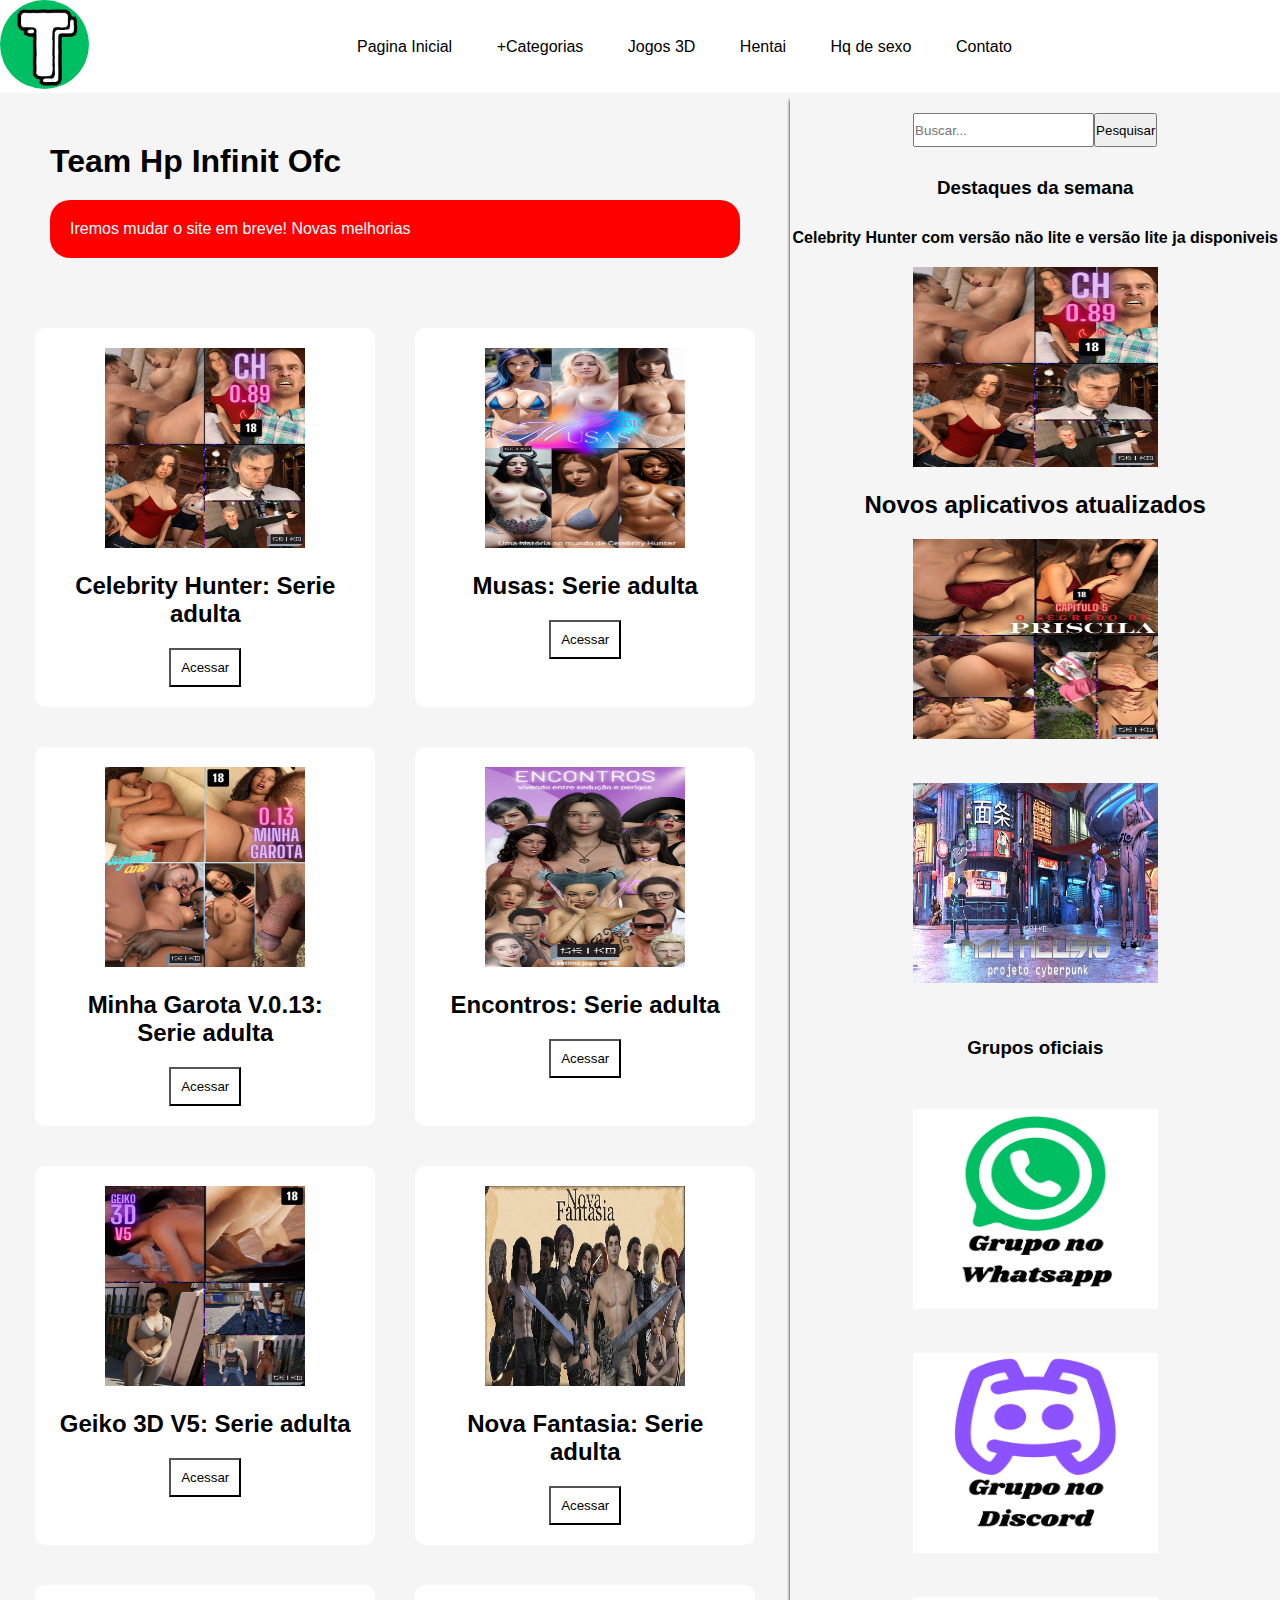
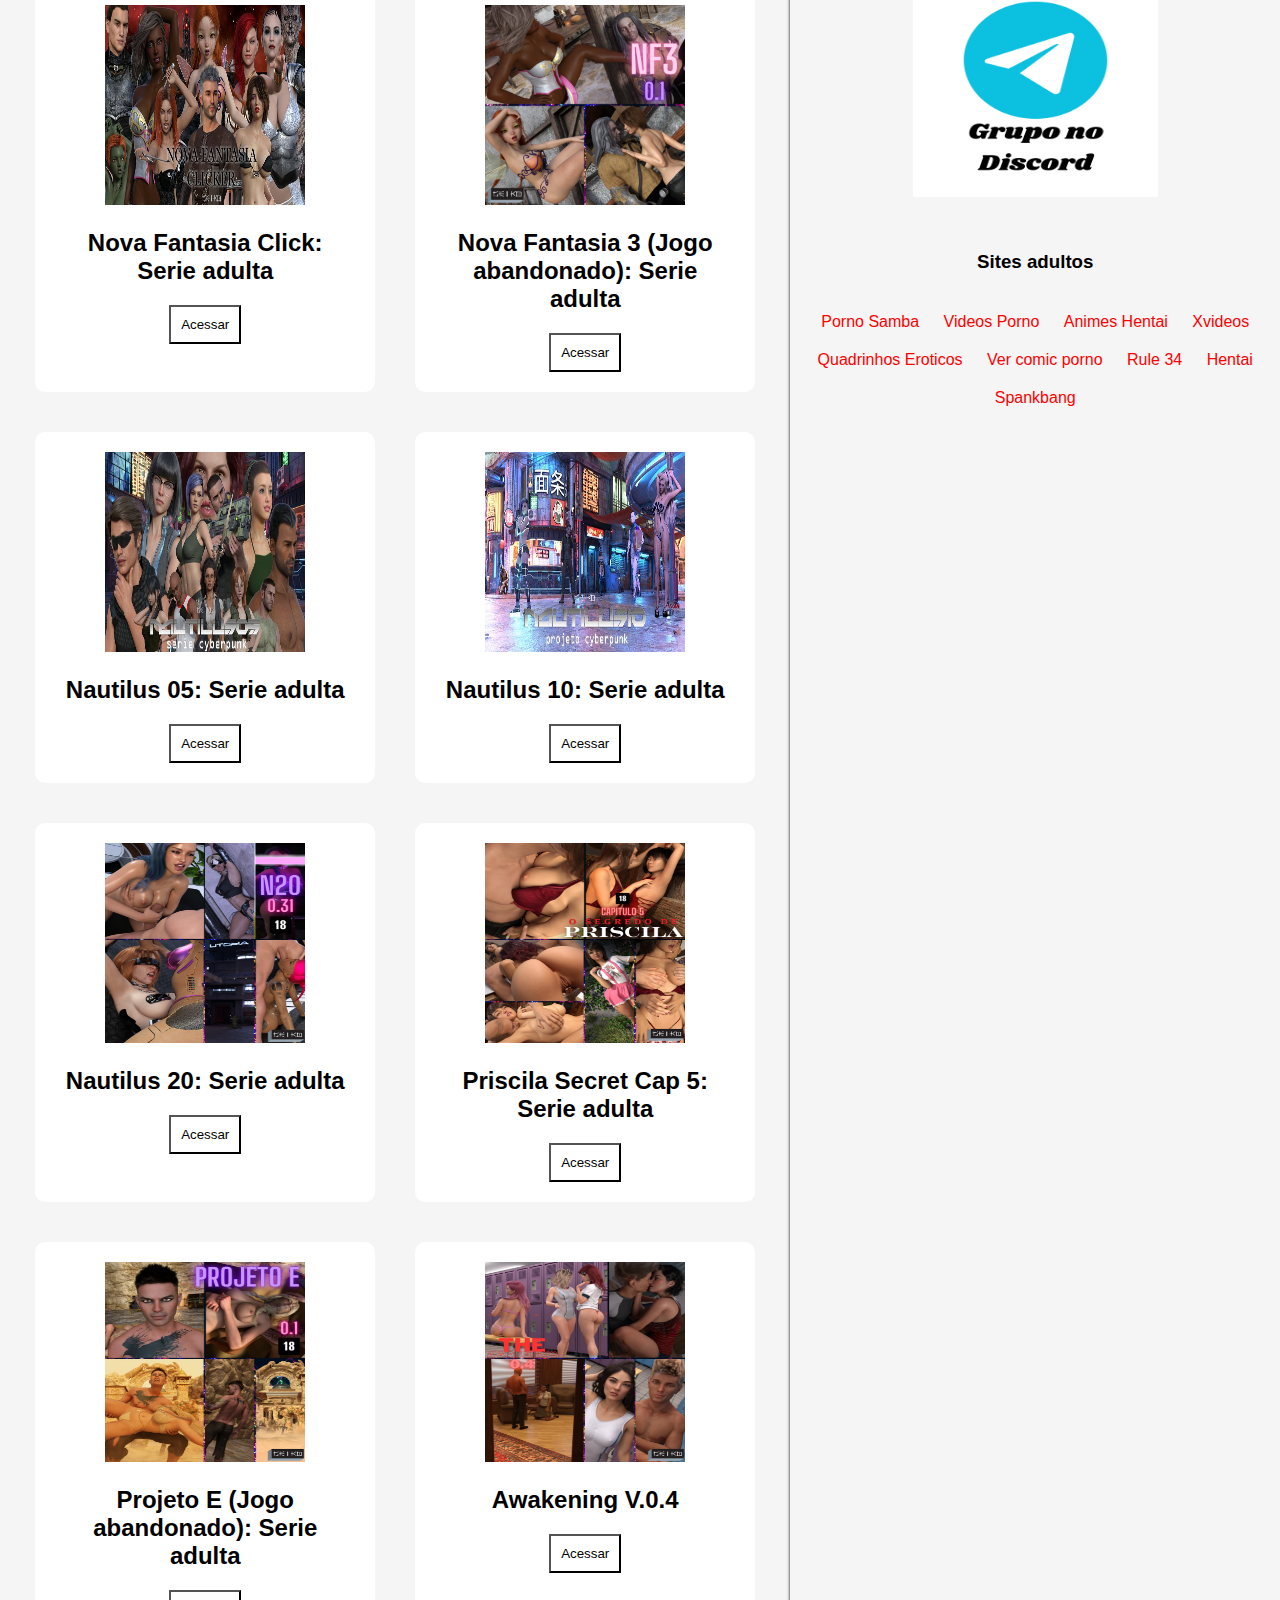
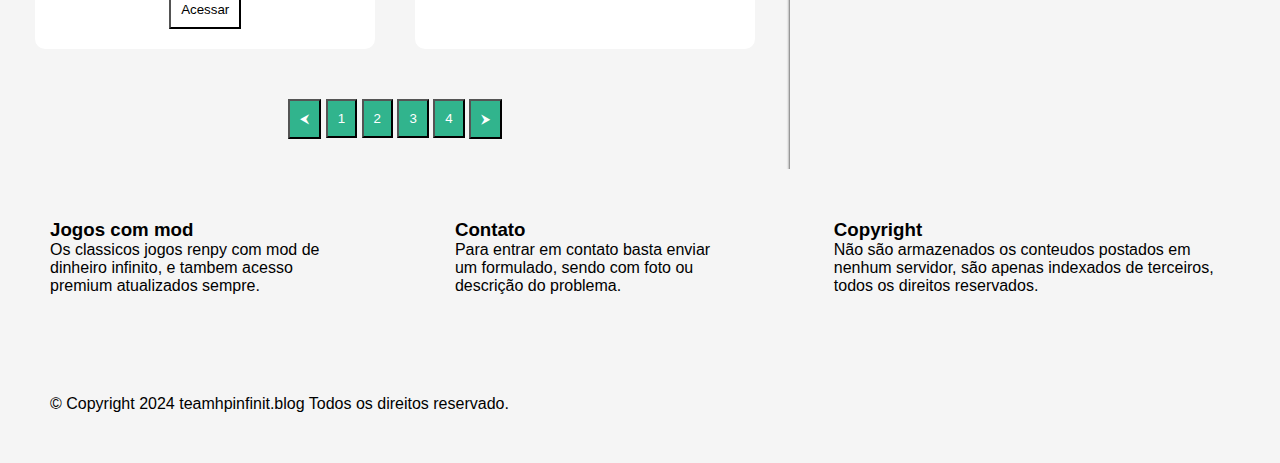
==== commit 841463a1: "ip" ====
--- a/index.html
+++ b/index.html
@@ -57,14 +57,11 @@
                 <h1>
                     Team Hp Infinit Ofc
                 </h1>
-                <p>
-                    Avisos: Caros membros da Team, nos estamos em manutenção drastica que o site fique fora do ar,
-                    estamos com falta de pessoas para o desenvolvimento, por isso vai demorar mais alguns dias para que
-                    tudo fique normalizado, mas os links de downloads ja estão funcionando, vocês podem baixar e se
-                    divetir, não deixem de acompanha os grupos, caso alguma outra manutenção seja acionada.
+                <p style="background-color: red; color: white; padding: 20px; border-radius: 20px;">
+                    Iremos mudar o site em breve! Novas melhorias
                 </p>
             </div>
-
+              
             <div class="conteudos">
 
                 <div class="jogos">
@@ -301,6 +298,7 @@
 
         </footer>
     </div>
+
 </body>
 
 </html>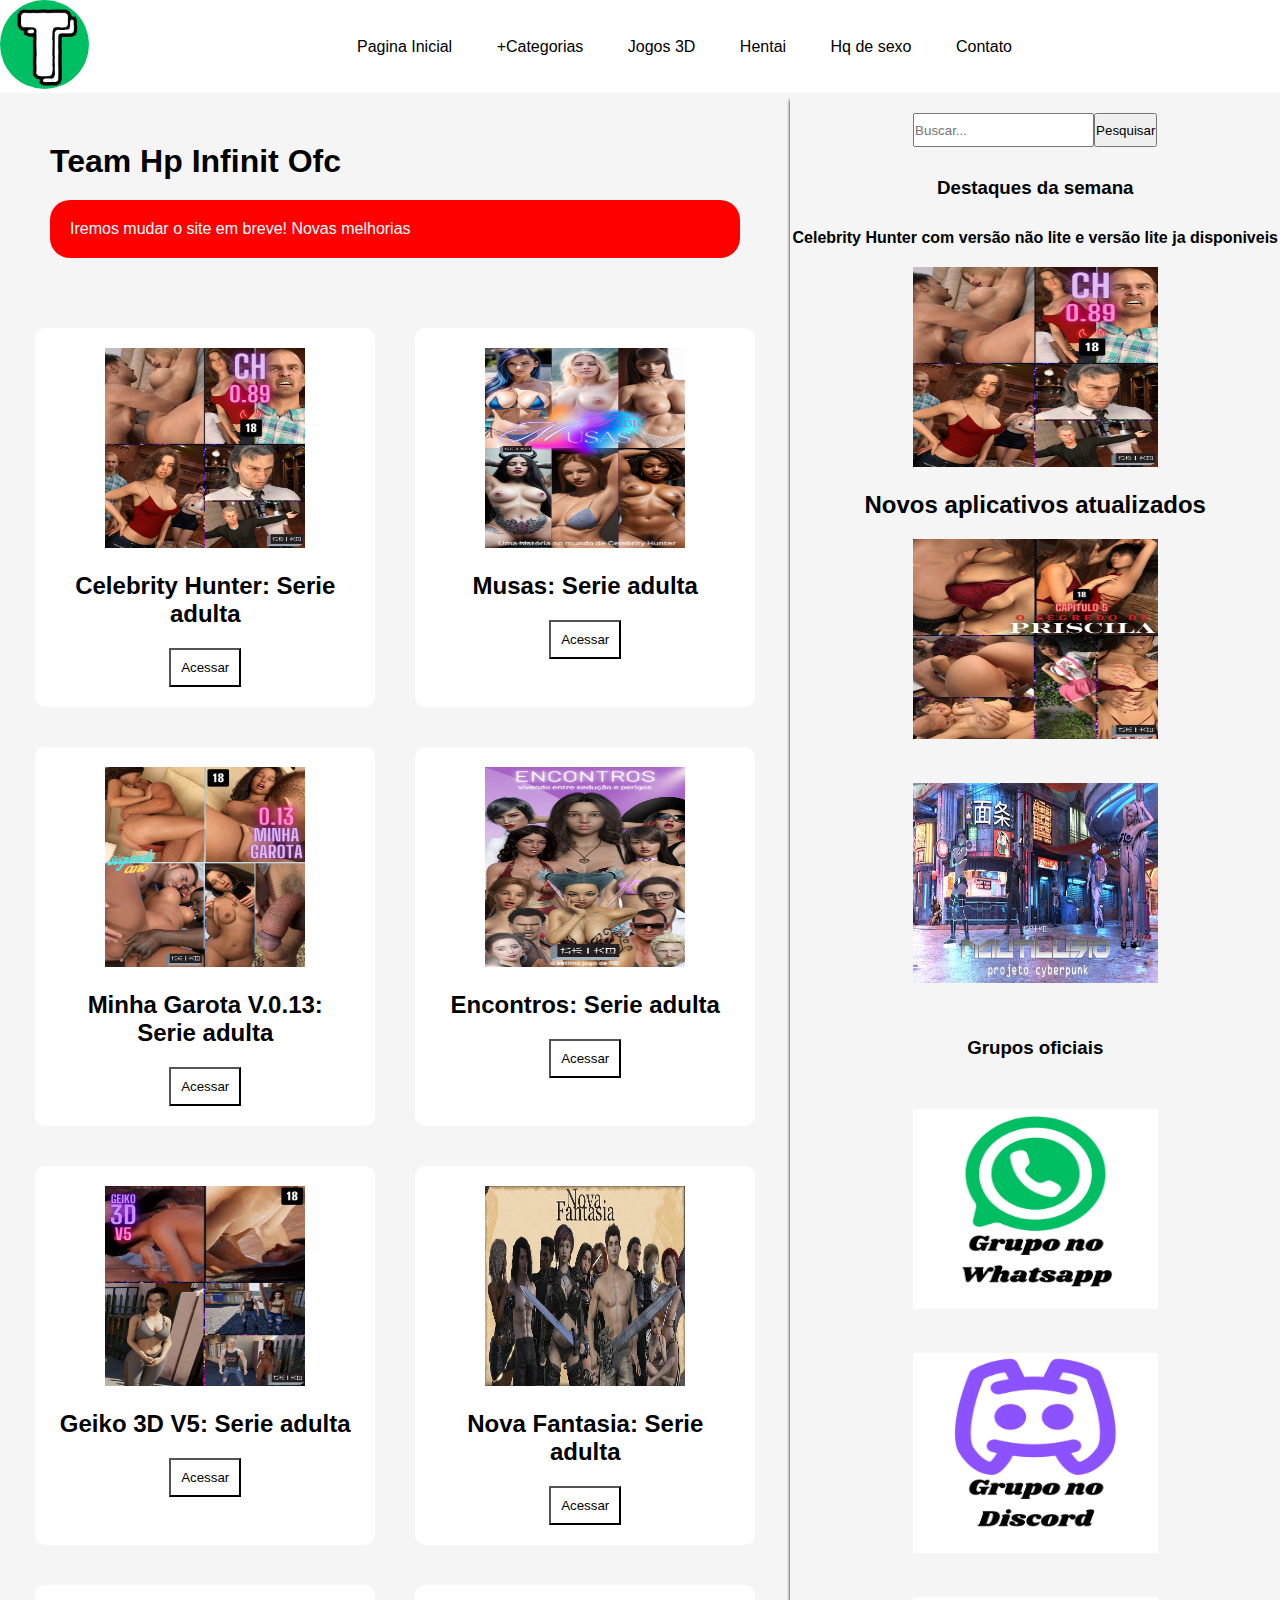
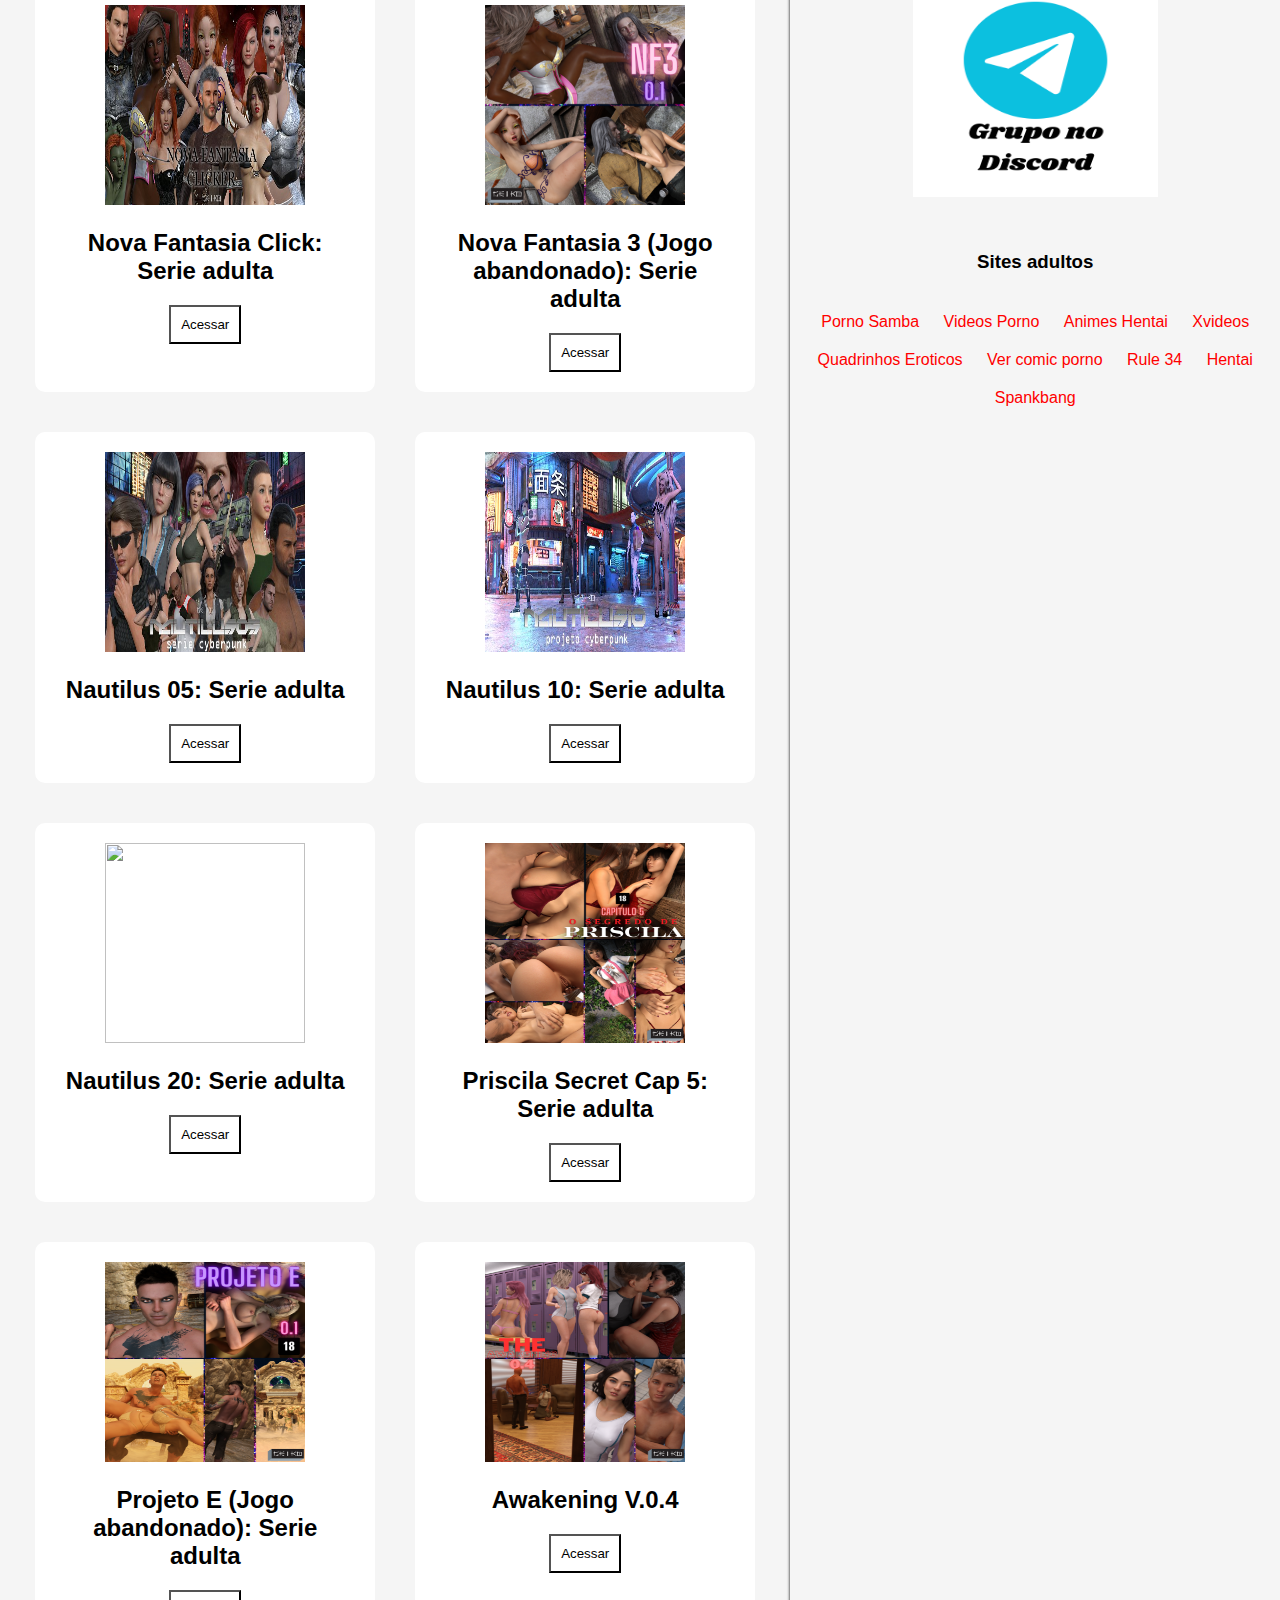
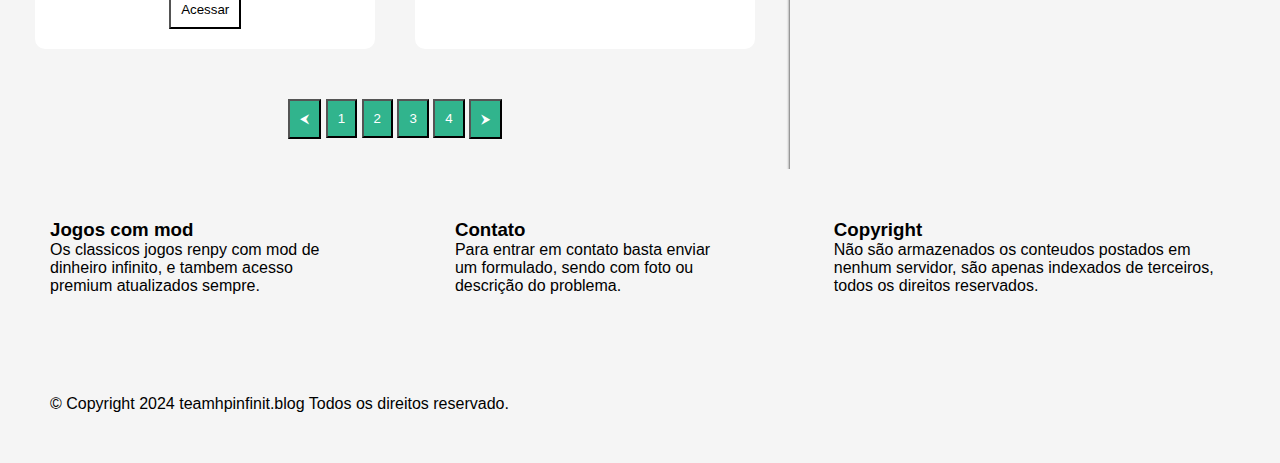
==== commit ee0b464a: "up" ====
--- a/index.html
+++ b/index.html
@@ -146,7 +146,7 @@
                 </div>
 
                 <div class="jogos">
-                    <img src="images/capas dos jogos/geiko games/nt20/nautilus20gk.png" alt="">
+                    <img src="images/capas dos jogos/geiko games/nt20/content-photo_n2032-20250102_22350227.gif" alt="">
                     <h2>
                         Nautilus 20: Serie adulta
                     </h2>
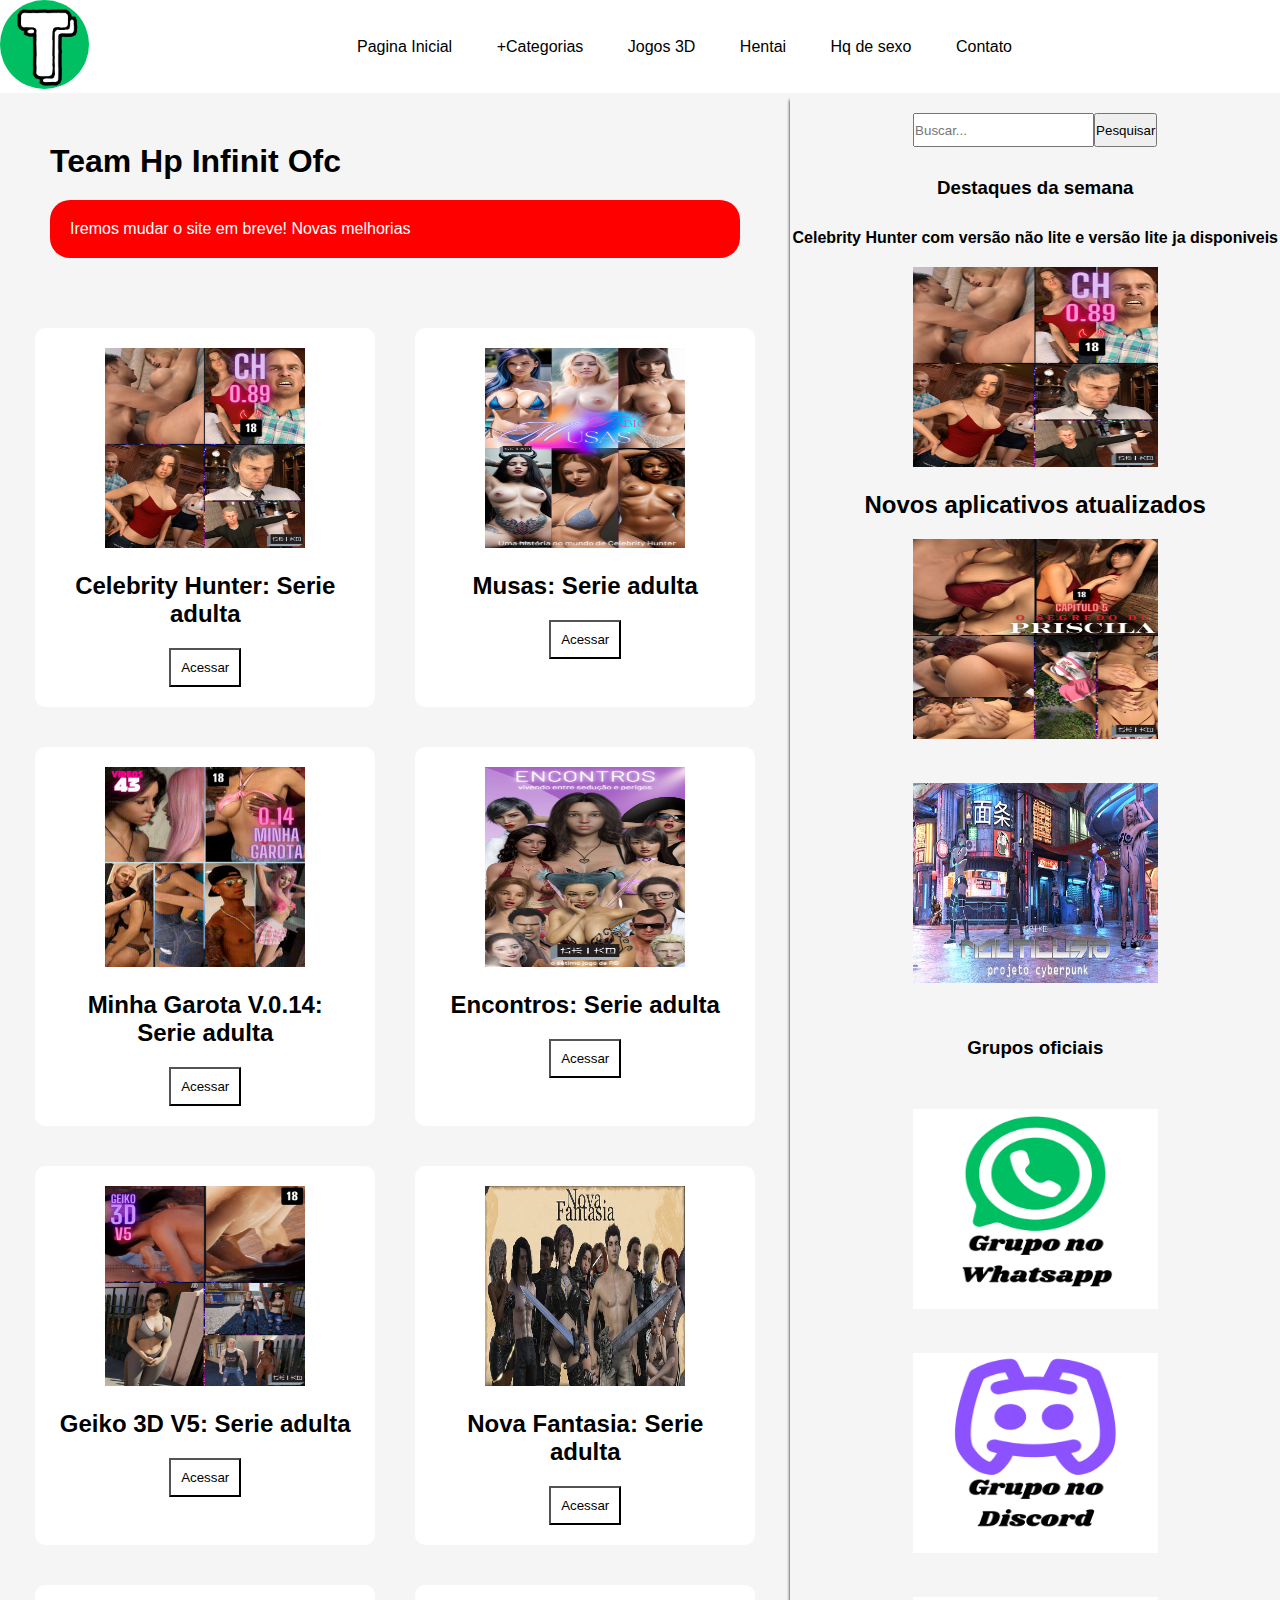
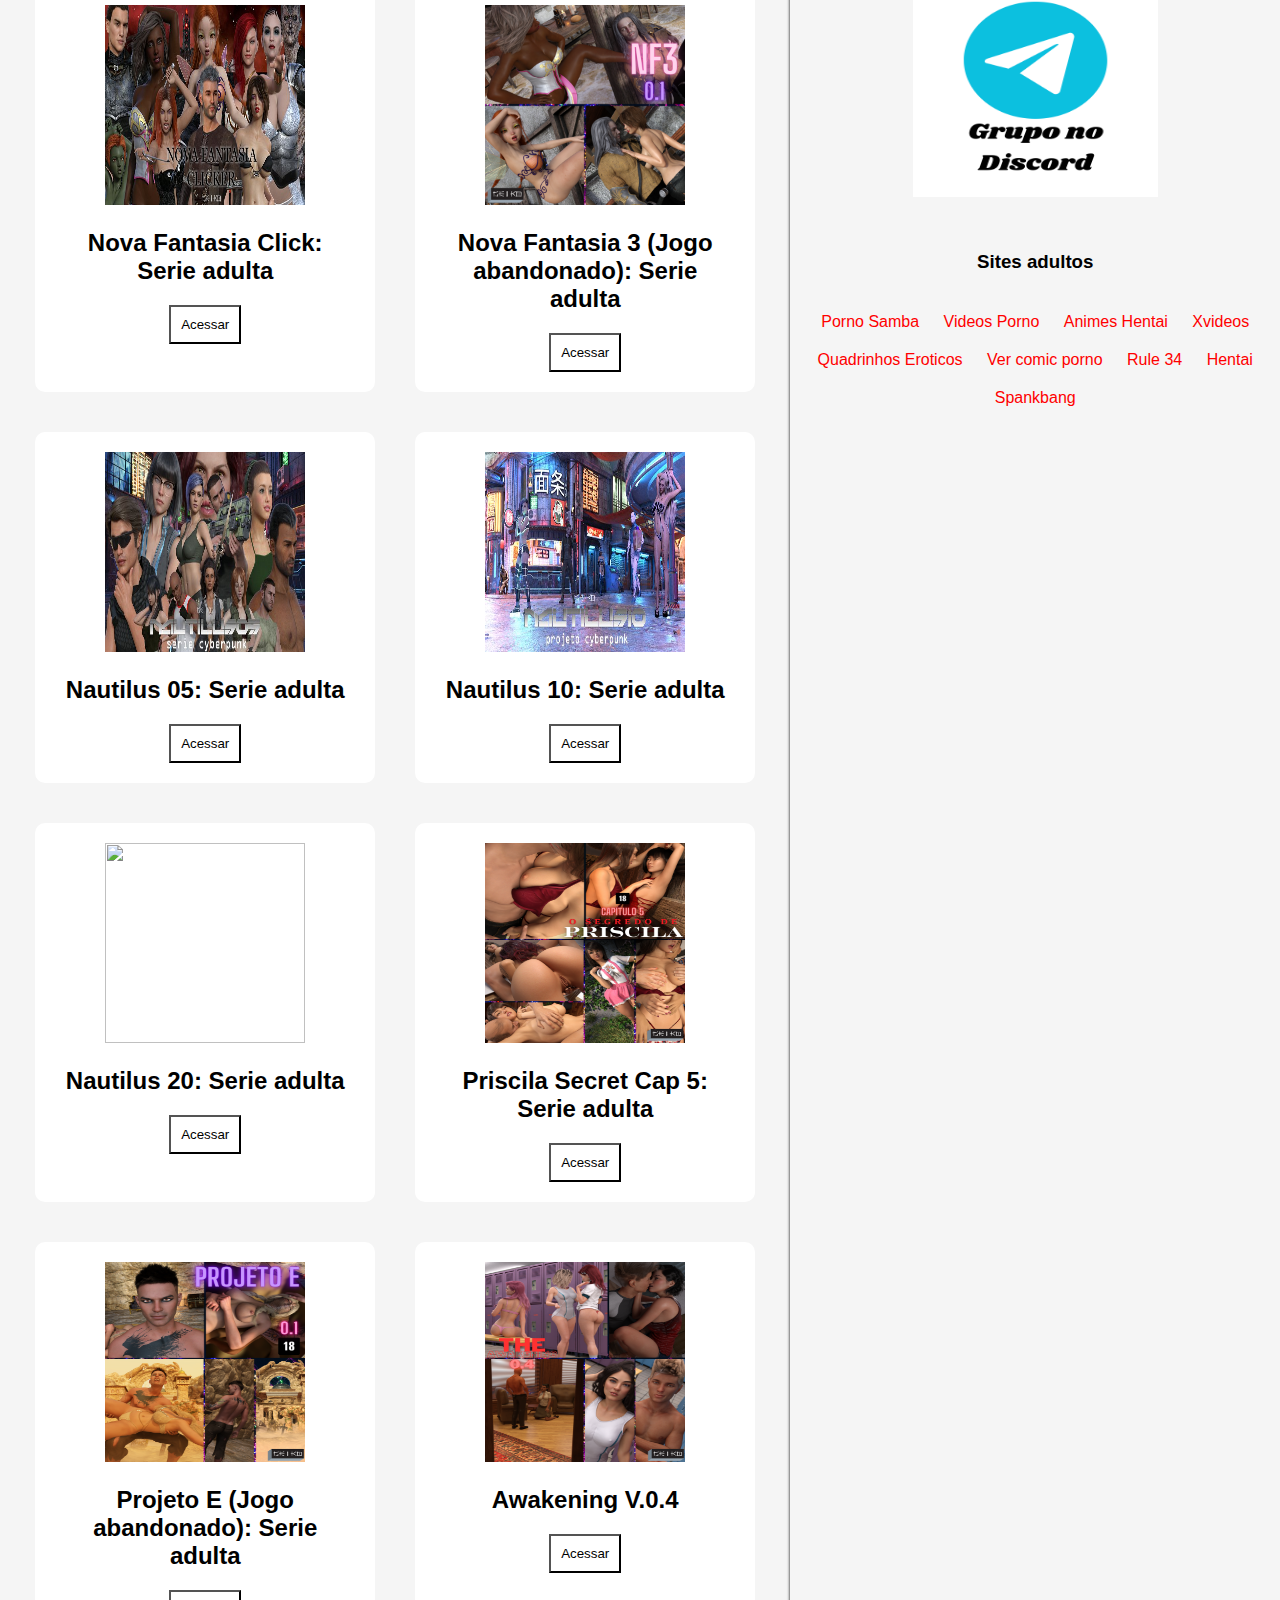
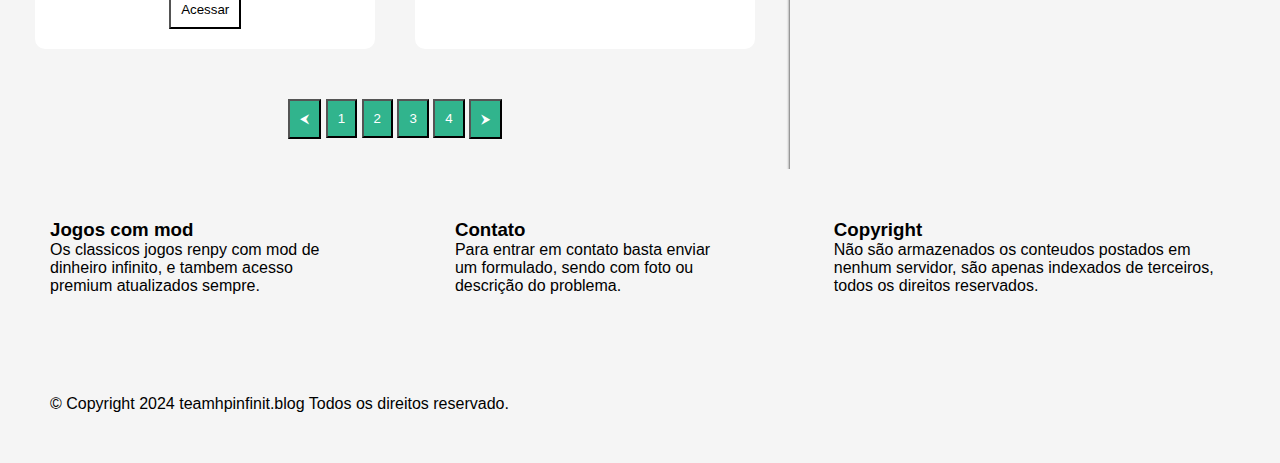
==== commit b6a049a3: "up" ====
--- a/index.html
+++ b/index.html
@@ -83,7 +83,7 @@
                 <div class="jogos">
                     <img src="images/capas dos jogos/geiko games/my/minhagarotagk.png" alt="">
                     <h2>
-                        Minha Garota V.0.13: Serie adulta
+                        Minha Garota V.0.14: Serie adulta
                     </h2>
                     <button><a href="jogos/geikogames/minhagarota/minhagarota.html">Acessar</a></button>
                 </div>
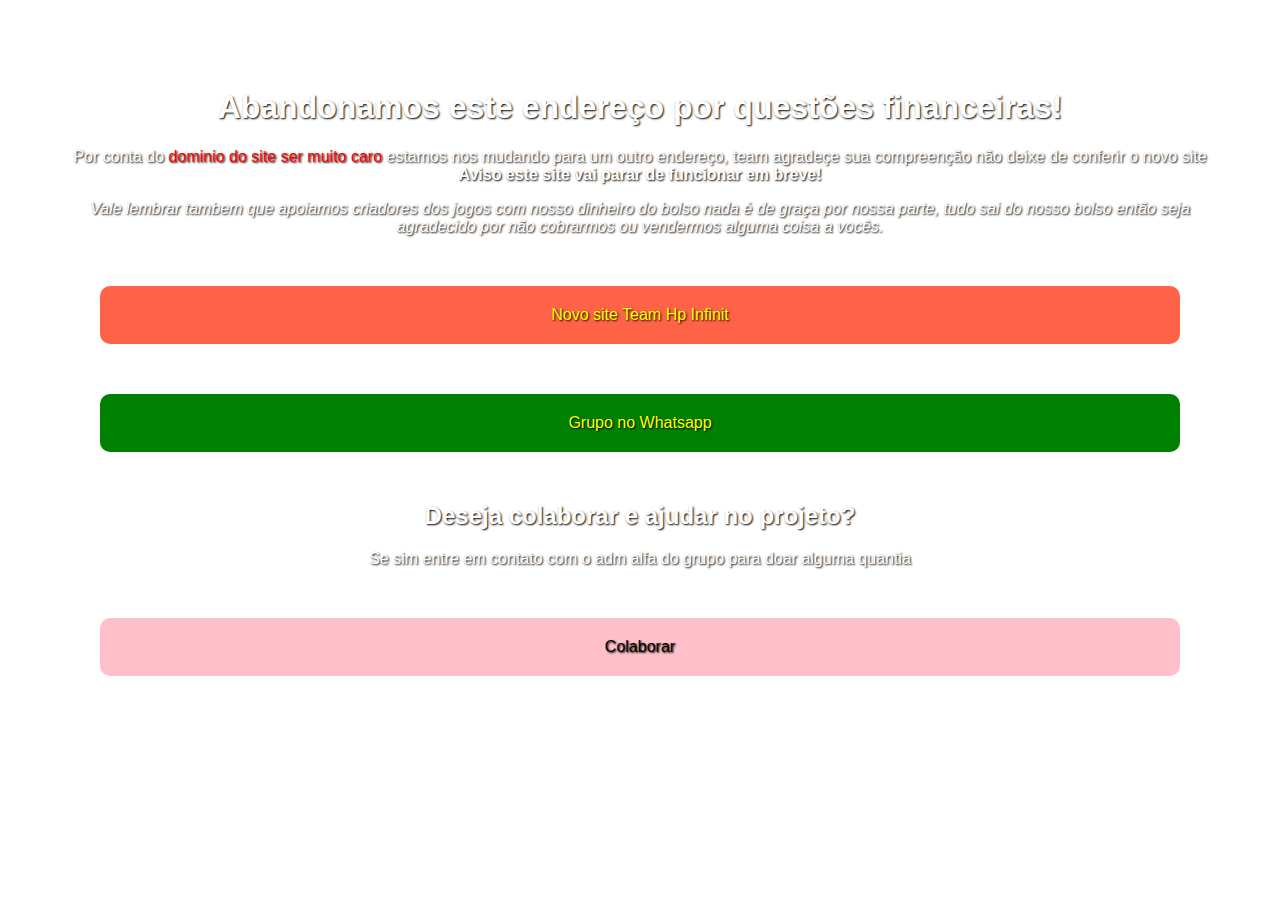
==== commit 5bafe916: "up" ====
--- a/index.html
+++ b/index.html
@@ -1,304 +1,47 @@
 <!DOCTYPE html>
-<html lang="pt-br">
-
+<html lang="pt-BR">
 <head>
     <meta charset="UTF-8">
     <meta name="viewport" content="width=device-width, initial-scale=1.0">
-    <title>Team Hp Infinit</title>
-    <link rel="stylesheet" href="style.css">
-    <link rel="stylesheet" media="(max-width: 960px)" href="mobile.css">
-    <link rel="shortcut icon" href="images/favicon/fav.png" type="image/x-icon">
-    <script src="js.js"></script>
+    <title>Mudamos de site</title>
+    <style>
+        *{
+            max-width: 100%;
+            font-family: Arial, Helvetica, sans-serif;
+        }
+        body{
+            text-align: center;
+            margin: 50px;
+            background-image: url(https://criticalhits.com.br/wp-content/uploads/2025/01/ss_b65b001751579fcfb3bc1d77899a71d83186a079.1920x1080-1280x720.webp);
+            background-size: cover;
+            background-attachment: fixed;
+            color: white;
+            text-shadow: 1px 1px 2px black;
+        }
+        img{
+            width: 400px;
+        }
+    </style>
 </head>
-
 <body>
-    <div class="container">
-        <header class="item display">
-            <div class="logotipo">
-                <a href=""><img src="images/logo/logotipo.png" alt=""></a>
-            </div>
-            <nav class="navegacao">
-                <ul>
-                    <li><a href="#">Pagina Inicial</a></li>
-                    <li><a href="#">+Categorias</a></li>
-                    <li><a href="https://cavernadofap.com/" target="_blank" title="Ir para o site">Jogos 3D</a></li>
-                    <li><a href="https://www.muitohentai.com/" target="_blank" title="Ir para o site">Hentai</a></li>
-                    <li><a href="https://www.quadrinhosdesexo.com/" target="_blank" title="Ir para o site">Hq de
-                            sexo</a></li>
-                    <li><a href="https://forms.gle/F5Vw3w3EpwEuDKp57" target="_blank"
-                            title="Formulario de contato">Contato</a></li>
-                </ul>
-            </nav>
-            <div class="botaomenu">
-                <button onclick="ativarmenu()"><img src="images/icons/menu.png" alt=""></button>
-            </div>
-            <div class="menuoculto">
-
-            </div>
-
-
-        </header>
-        <nav class="navmobi">
-            <ul>
-                <button onclick="desativarmenu()">X</button>
-                <li><a href="#">Pagina Inicial</a></li>
-                <li><a href="#">+Categorias</a></li>
-                <li><a href="https://cavernadofap.com/" target="_blank" title="Ir para o site">Jogos 3D</a></li>
-                <li><a href="https://www.muitohentai.com/" target="_blank" title="Ir para o site">Hentai</a></li>
-                <li><a href="https://www.quadrinhosdesexo.com/" target="_blank" title="Ir para o site">Hq de sexo</a>
-                </li>
-                <li><a href="https://forms.gle/F5Vw3w3EpwEuDKp57" target="_blank"
-                        title="Formulario de contato">Contato</a></li>
-            </ul>
-        </nav>
-        <main class="item">
-
-            <div class="titulo">
-                <h1>
-                    Team Hp Infinit Ofc
-                </h1>
-                <p style="background-color: red; color: white; padding: 20px; border-radius: 20px;">
-                    Iremos mudar o site em breve! Novas melhorias
-                </p>
-            </div>
-              
-            <div class="conteudos">
-
-                <div class="jogos">
-                    <img src="images/capas dos jogos/geiko games/ch/celebrityhuntergk.png" alt="">
-                    <h2>
-                        Celebrity Hunter: Serie adulta
-                    </h2>
-                    <button><a href="jogos/geikogames/celebrityhunter/celebrityhunter.html">Acessar</a></button>
-                </div>
-
-                <div class="jogos">
-                    <img src="images/capas dos jogos/geiko games/mu/musasgk.png" alt="">
-                    <h2>
-                        Musas: Serie adulta
-                    </h2>
-                    <button><a href="jogos/geikogames/musas/musas.html">Acessar</a></button>
-                </div>
-
-                <div class="jogos">
-                    <img src="images/capas dos jogos/geiko games/my/minhagarotagk.png" alt="">
-                    <h2>
-                        Minha Garota V.0.14: Serie adulta
-                    </h2>
-                    <button><a href="jogos/geikogames/minhagarota/minhagarota.html">Acessar</a></button>
-                </div>
-
-                <div class="jogos">
-                    <img src="images/capas dos jogos/geiko games/en/encontrosgk.png" alt="">
-                    <h2>
-                        Encontros: Serie adulta
-                    </h2>
-                    <button><a href="jogos/geikogames/encontros/encontros.html">Acessar</a></button>
-                </div>
-
-                <div class="jogos">
-                    <img src="images/capas dos jogos/geiko games/gk3d/geiko3dV5.png" alt="">
-                    <h2>
-                        Geiko 3D V5: Serie adulta
-                    </h2>
-                    <button><a href="jogos/geikogames/geiko3d/geiko3d.html">Acessar</a></button>
-                </div>
-
-                <div class="jogos">
-                    <img src="images/capas dos jogos/geiko games/nf/novafantasiagk.BannerPrincipalGP.jpg" alt="">
-                    <h2>
-                        Nova Fantasia: Serie adulta
-                    </h2>
-                    <button><a href="jogos/geikogames/novafantasia/novafantasia.html">Acessar</a></button>
-                </div>
-
-                <div class="jogos">
-                    <img src="images/capas dos jogos/geiko games/nfc/novafantasiaclickgk.Capa16x9.jpg" alt="">
-                    <h2>
-                        Nova Fantasia Click: Serie adulta
-                    </h2>
-                    <button><a href="jogos/geikogames/novafantasiaclick/novafantasiaclick.html">Acessar</a></button>
-                </div>
-
-                <div class="jogos">
-                    <img src="images/capas dos jogos/geiko games/nf3/novafantasia3gk.png" alt="">
-                    <h2>
-                        Nova Fantasia 3 (Jogo abandonado): Serie adulta
-                    </h2>
-                    <button><a href="jogos/geikogames/novafantasia3/novafantasia3.html">Acessar</a></button>
-                </div>
-
-
-                <div class="jogos">
-                    <img src="images/capas dos jogos/geiko games/nt05/nautilus05gk.jpg" alt="">
-                    <h2>
-                        Nautilus 05: Serie adulta
-                    </h2>
-                    <button><a href="jogos/geikogames/nautilus05/nautilus05.html">Acessar</a></button>
-                </div>
-
-                <div class="jogos">
-                    <img src="images/capas dos jogos/geiko games/nt10/nautilus10gk.jpg" alt="">
-                    <h2>
-                        Nautilus 10: Serie adulta
-                    </h2>
-                    <button><a href="jogos/geikogames/nautilus10/nautilus10.html">Acessar</a></button>
-                </div>
-
-                <div class="jogos">
-                    <img src="images/capas dos jogos/geiko games/nt20/content-photo_n2032-20250102_22350227.gif" alt="">
-                    <h2>
-                        Nautilus 20: Serie adulta
-                    </h2>
-                    <button><a href="jogos/geikogames/nautilus20/nautilus20.html">Acessar</a></button>
-                </div>
-
-                <div class="jogos">
-                    <img src="images/capas dos jogos/geiko games/pri/priscilasecretgk.png" alt="">
-                    <h2>
-                        Priscila Secret Cap 5: Serie adulta
-                    </h2>
-                    <button><a href="jogos/geikogames/priscilasecret/priscilasecret.html">Acessar</a></button>
-                </div>
-
-                <div class="jogos">
-                    <img src="images/capas dos jogos/geiko games/projetoE/projetoegk.png" alt="">
-                    <h2>
-                        Projeto E (Jogo abandonado): Serie adulta
-                    </h2>
-                    <button><a href="jogos/geikogames/projetoe/projetoe.html">Acessar</a></button>
-                </div>
-
-                <div class="jogos">
-                    <img src="images/capas dos jogos/geiko games/awa/awakening.png" alt="">
-                    <h2>
-                        Awakening V.0.4
-                    </h2>
-                    <button><a href="#" onclick="alert('Jogo indisponivel')">Acessar</a></button>
-                </div>
-
-            </div>
-
-            <div class="proximapagina">
-                <button><a href="#">&#11164;</a></button>
-                <button><a href="#">1</a></button>
-                <button><a href="#">2</a></button>
-                <button><a href="#">3</a></button>
-                <button><a href="#">4</a></button>
-                <button><a href="#">&#11166;</a></button>
-            </div>
-
-        </main>
-        <aside class="item">
-            <div class="lateral">
-                <div class="lupa">
-                    <input type="text" placeholder="Buscar...">
-                    <button>Pesquisar</button>
-                </div>
-                <div class="destaques">
-                    <h3>
-                        Destaques da semana
-                    </h3>
-                    <h4>
-                        Celebrity Hunter com versão não lite e versão lite ja disponiveis
-                    </h4>
-                    <a href="#">
-                        <img src="images/capas dos jogos/geiko games/ch/celebrityhuntergk.png" alt="">
-                    </a>
-                    <h2>
-                        Novos aplicativos atualizados
-                    </h2>
-                    <a href="#">
-                        <img src="images/capas dos jogos/geiko games/pri/priscilasecretgk.png" alt="">
-                    </a>
-                    <a href="#">
-                        <img src="images/capas dos jogos/geiko games/nt10/nautilus10gk.jpg" alt="">
-                    </a>
-                </div>
-
-                <div class="grupos destaques">
-                    <h3>
-                        Grupos oficiais
-                    </h3>
-                    <a href="https://chat.whatsapp.com/IPwhOsysK3p9OAANcM45rq" target="_blank">
-                        <img src="images/grupos/Grupo no Whatsapp.png" alt="">
-                    </a>
-                    <a href="https://discord.gg/swaqY6tvbE" target="_blank">
-                        <img src="images/grupos/Grupo no Discord.png" alt="">
-                    </a>
-                    <a href="https://t.me/teamhpinfinit" target="_blank">
-                        <img src="images/grupos/Grupo no Telegram.png" alt="">
-                    </a>
-                </div>
-
-                <div class="sitesxxx">
-                    <h3>
-                        Sites adultos
-                    </h3>
-                    <ul>
-                        <li><a href="https://www.sambaporno.com/" target="_blank" title="Ir para o site">Porno Samba</a>
-                        </li>
-                        <li><a href="https://pt.pornhub.com/" target="_blank" title="Ir para o site">Videos Porno</a>
-                        </li>
-                        <li><a href="https://hentailegendado.com/" target="_blank" title="Ir para o site">Animes
-                                Hentai</a></li>
-                        <li><a href="https://www.xvideos.com/" target="_blank" title="Ir para o site">Xvideos</a></li>
-                        <li><a href="https://www.quadrinhoseroticos.blog/" target="_blank"
-                                title="Ir para o site">Quadrinhos Eroticos</a></li>
-                        <li><a href="https://chochox.com/porno/" target="_blank" title="Ir para o site">Ver comic
-                                porno</a></li>
-                        <li><a href="https://rule34.xxx/" target="_blank" title="Ir para o site">Rule 34</a></li>
-                        <li><a href="https://www.muitohen" target="_blank" title="Ir para o site"> Hentai</a></li>
-                        <li><a href="https://br.spankbang.com/" target="_blank" title="Ir para o site">Spankbang</a>
-                        </li>
-                    </ul>
-                </div>
-
-            </div>
-        </aside>
-        <footer class="item">
-            <div class="quadros">
-
-                <div class="coops">
-                    <h3>
-                        Jogos com mod
-                    </h3>
-                    <p>
-                        Os classicos jogos renpy com mod de dinheiro infinito, e tambem acesso premium atualizados
-                        sempre.
-                    </p>
-                </div>
-
-                <div class="coops">
-                    <h3>
-                        Contato
-                    </h3>
-                    <p>
-                        Para entrar em contato basta enviar um formulado, sendo com foto ou descrição do problema.
-                    </p>
-                </div>
-
-                <div class="coops">
-                    <h3>
-                        Copyright
-                    </h3>
-                    <p>
-                        Não são armazenados os conteudos postados em nenhum servidor, são apenas indexados de terceiros,
-                        todos os direitos reservados.
-                    </p>
-                </div>
-
-            </div>
-
-            <div class="coopy">
-                <p>
-                    © Copyright 2024 teamhpinfinit.blog Todos os direitos reservado.
-                </p>
-            </div>
-
-        </footer>
-    </div>
-
+    <img src="https://moewalls.com/wp-content/uploads/2024/12/mita-creepy-smile-miside-thumb.jpg" alt="">
+    <h1>
+        Abandonamos este endereço por questões financeiras!
+    </h1>
+    <p>
+        Por conta do <span style="color: red;">dominio do site ser muito caro</span> estamos nos mudando para um outro endereço, team agradeçe sua compreenção não deixe de conferir o novo site <strong>Aviso este site vai parar de funcionar em breve!</strong>
+    </p>
+    <p style="font-style: italic;">
+        Vale lembrar tambem que apoiamos criadores dos jogos com nosso dinheiro do bolso nada é de graça por nossa parte, tudo sai do nosso bolso então seja agradecido por não cobrarmos ou vendermos alguma coisa a vocês.
+    </p>
+    <a href="https://teamhpinfinit.xyz" target="_blank" title="Ir para novo site" style="background-color: tomato; display: block; margin: 50px; padding: 20px; color: yellow; border-radius: 10px; text-decoration: none;">Novo site Team Hp Infinit</a>
+    <a href="https://chat.whatsapp.com/IPwhOsysK3p9OAANcM45rq" target="_blank" title="Ir para o grupo do Whatsapp" style="background-color: green; display: block; margin: 50px; padding: 20px; color: yellow; border-radius: 10px; text-decoration: none;">Grupo no Whatsapp</a>
+    <h2>
+        Deseja colaborar e ajudar no projeto?
+    </h2>
+    <p>
+        Se sim entre em contato com o adm alfa do grupo para doar alguma quantia
+    </p>
+    <a href="https://wa.me/+5586988581731" target="_blank" title="Ir para contato" style="background-color: pink; display: block; margin: 50px; padding: 20px; color: black; border-radius: 10px; text-decoration: none;">Colaborar</a>
 </body>
-
 </html>